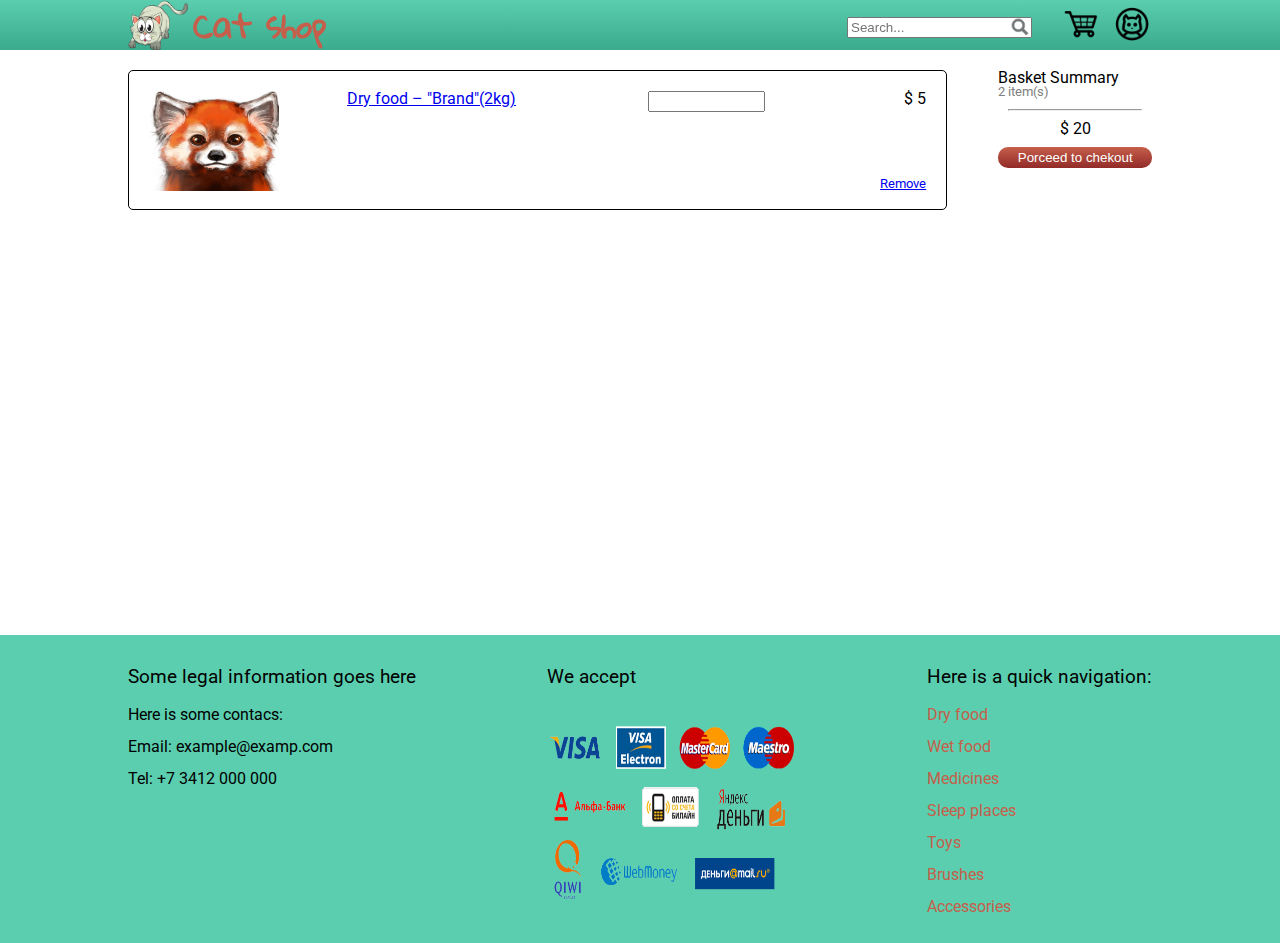
==== cart.html @ 4636ada2 "look, what is it" ====
<!DOCTYPE html>
<html>
<head>
  <meta charset="utf-8">
  <title>Cat shop - Cart</title>
  <meta name="viewport" content="width=device-width, initial-scale=1">
  <link rel="stylesheet" href="app.css" />
</head>

<body>
	<header class="main-header">
		<div class="base">
			<nav class="navigation-top">
				<a class="navigation-top__logo" href="index.html" title="Go the main page"><img  class="navigation-top__logo-img" src="img/logo.png" alt="red panda logo" /> Cat shop</a>
				
				<div class="navigation-top__panel">
					<label><input type="search" placeholder="Search..."/><img  class="navigation-top__search-img" src="img/icons/search.png"></label>
					<a href="cart.html"><img class="navigation-top__icon" src="img/basket.png" alt="basket" /></a>
					<a class="navigation-top__profile"><img class="navigation-top__icon" src="img/profile.png" alt="profile" /></a>
				</div>
			</nav>
		</div>
	</header>
	<div class="navigation-backside"></div>
	<div class="scroll-up none">
		<div class="scroll-up__img">
			<img class="scroll-up__img" src="img/icons/scroll-up.png" alt="scroll-up">
		</div>
	</div>
	
	<div class="base">
		<main class="main">
			<div class="cart">
				<div class="cart__img-container">
					<img src="img/logo.jpg" class="cart__img" alt="good" />
				</div>
				<div class="cart__name">
					<a href="#">Dry food – "Brand"(2kg)</a>
				</div>
				<div class="cart__quantity">
					<input class="cart__quantity-input" type="number" min="1" />
				</div>
				<div class="cart__info">
					<p class="cart__price">
						$ 5
					</p>
					<p class="cart__remove">
						<a class="cart__remove-button" href="#">Remove</a>
					</p>
				</div>
			</div>

			<div class="basket-summary">
				<p class="basket-summary__text">
					Basket Summary
				</p>
				<p class="basket-summary__quantity">
					<span class="total-quantity">2</span> item(s)
				</p>
				<hr class="basket-summary__splitter">
				<p class="basket-summary__price">
					$ <span class="total-price" id="total-price">20</span>
				</p>
				<p class="basket-summary__text">
					<button type="submit" class="basket-summary__button">Porceed to chekout</button>
				</p>
			</div>
		</main>
	</div>

	<div class="clear"></div>


	<div class="modal-background">
	</div>

	<div class="modal-window" id="reg-window">
		<div class="modal-window__close">
		</div>
		<form class="modal-window__form">
			<p class="modal-window__line">
				Registration
			</p>
			<p class="modal-window__line">
				<input class="modal-window__input-email" pattern="[a-z0-9._%+-]+@[a-z0-9.-]+\.[a-z]{2,4}" name="email" type="email" required placeholder="Email adress"/>
			</p>
			<p class="modal-window__line">
				<input class="modal-window__input-password" name="password" type="password" required placeholder="***"/>
			</p>
			
			<p class="modal-window__line">
				<button class="modal-window__button" type="submit">Register</button>
			</p>
			<p class="modal-window__line modal-window__line_text-right">
				<a href="#" class="modal-window__sign-link">Sign In</a>
			</p>
		</form>		
	</div>
	<div class="modal-window" id="sign-window">
		<div class="modal-window__close">
		</div>
		<form class="modal-window__form">
			<p class="modal-window__line">
				Please Sign In
			</p>
			<p class="modal-window__line">
				<input class="modal-window__input-email" pattern="[a-z0-9._%+-]+@[a-z0-9.-]+\.[a-z]{2,4}" name="email" type="email" required placeholder="Email adress"/>
			</p>
			<p class="modal-window__line">
				<input class="modal-window__input-password" name="password" type="password" required placeholder="***"/>
			</p>
			<p class="modal-window__line">
				<label><input type="checkbox" name="remember" value="remember"> Remember me </label>
			</p>
			<p class="modal-window__line">
				<button class="modal-window__button" type="submit">Sign In</button>
			</p>
			<p class="modal-window__line modal-window__line_text-right">
				<a href="#" class="modal-window__reg-link">Register</a>
			</p>
		</form>
	</div>
	<div class="footer-wrapper">
		<div class="base">
			<footer class="footer-main">
				<div class="footer-main__section"> 
					<h4 class="footer-main__section-header">Some legal information goes here</h4>
						<address class="footer-main__line">Here is some contacs:</address>
						<address class="footer-main__line">Email: example@examp.com</address>
						<address class="footer-main__line">Tel: +7 3412 000 000</address>
				</div>
				<div class="footer-main__section"> 
					<h4 class="footer-main__section-header">We accept</h4>
					<div class="footer-main__payment">
					</div>
				</div>
				<div class="footer-main__section">
					<h4 class="footer-main__section-header" >Here is a quick navigation:</h4>
					<p class="footer-main__line"><a class="footer-main__link" href="dry food.html">Dry food</a></p>
					<p class="footer-main__line"><a class="footer-main__link" href="dry food.html">Wet food</a></p>
					<p class="footer-main__line"><a class="footer-main__link" href="dry food.html">Medicines</a></p>
					<p class="footer-main__line"><a class="footer-main__link" href="dry food.html">Sleep places</a></p>
					<p class="footer-main__line"><a class="footer-main__link" href="dry food.html">Toys</a></p>
					<p class="footer-main__line"><a class="footer-main__link" href="dry food.html">Brushes</a></p>
					<p class="footer-main__line"><a class="footer-main__link" href="dry food.html">Accessories</a></p>
				</div>

			</footer>
		</div>
	</div>

	<script src="https://ajax.googleapis.com/ajax/libs/jquery/1.12.4/jquery.min.js"></script> 
	<script src="app.js"></script>
</body>
</html>
---- app.css ----
@import url("https://fonts.googleapis.com/css?family=Gloria+Hallelujah|Roboto|Roboto+Condensed");
html,
body,
div,
span,
applet,
object,
iframe,
h1,
h2,
h3,
h4,
h5,
h6,
p,
blockquote,
pre,
a,
abbr,
acronym,
address,
big,
cite,
code,
del,
dfn,
em,
img,
ins,
kbd,
q,
s,
samp,
small,
strike,
strong,
sub,
sup,
tt,
var,
b,
u,
i,
center,
dl,
dt,
dd,
ol,
ul,
li,
fieldset,
form,
label,
legend,
table,
caption,
tbody,
tfoot,
thead,
tr,
th,
td,
article,
aside,
canvas,
details,
embed,
figure,
figcaption,
footer,
header,
hgroup,
menu,
nav,
output,
ruby,
section,
summary,
time,
mark,
audio,
video {
  margin: 0;
  padding: 0;
  border: 0;
  font-size: 100%;
  font: inherit;
  vertical-align: baseline;
}

/* HTML5 display-role reset for older browsers */

article,
aside,
details,
figcaption,
figure,
footer,
header,
hgroup,
menu,
nav,
section {
  display: block;
}

body {
  line-height: 1;
}

ol,
ul {
  list-style: none;
}

blockquote,
q {
  quotes: none;
}

blockquote:before,
blockquote:after,
q:before,
q:after {
  content: '';
  content: none;
}

table {
  border-collapse: collapse;
  border-spacing: 0;
}

.categories {
  width: 100%;
  /*1000*/
  display: -webkit-box;
  display: -webkit-flex;
  display: -ms-flexbox;
  display: flex;
  -webkit-box-pack: center;
  -webkit-justify-content: center;
  -ms-flex-pack: center;
  justify-content: center;
  -webkit-flex-wrap: wrap;
  -ms-flex-wrap: wrap;
  flex-wrap: wrap;
  -webkit-align-content: center;
  -ms-flex-line-pack: center;
  align-content: center;
  padding-bottom: 30px;
  min-height: -webkit-calc(100vh - 50px);
  min-height: calc(100vh - 50px);
}

.categories__header {
  padding: 10px 0;
  font-size: 300%;
  -webkit-flex-basis: 100%;
  -ms-flex-preferred-size: 100%;
  flex-basis: 100%;
  text-align: center;
  line-height: 1.1;
}

.category {
  width: 250px;
  margin: 15px;
  vertical-align: top;
  -webkit-border-radius: 15px;
  border-radius: 15px;
  -webkit-transition: all .5s;
  transition: all .5s;
  background-image: -webkit-gradient(linear, left top, left bottom, color-stop(90%, #c55f4b), to(#922b28));
  background-image: -webkit-linear-gradient(top, #c55f4b 90%, #922b28 100%);
  background-image: linear-gradient(to bottom, #c55f4b 90%, #922b28 100%);
}

.category__link {
  display: block;
  text-decoration: none;
  color: white;
}

.category__img {
  width: 250px;
  height: 200px;
  -webkit-border-radius: 10px 10px 0 0;
  border-radius: 10px 10px 0 0;
  -webkit-transition: all .5s;
  transition: all .5s;
}

.category__desc {
  padding: 5px;
  text-align: center;
}

.category:hover {
  -webkit-box-shadow: 0 0 10px #333;
  box-shadow: 2px -2px 15px #3aab8d;
  background-image: -webkit-gradient(linear, left top, left bottom, color-stop(90%, #c55f4b), to(#c55f4b));
  background-image: -webkit-linear-gradient(top, #c55f4b 90%, #c55f4b 100%);
  background-image: linear-gradient(to bottom, #c55f4b 90%, #c55f4b 100%);
}

.main-banner {
  width: 100%;
  height: -webkit-calc(100vh - 50px);
  height: calc(100vh - 50px);
  background: url("img/banner.jpg");
  background-size: 100% 100%;
  position: relative;
}

.main-banner__text-container {
  position: absolute;
  left: 15%;
  top: 20vh;
  width: 500px;
}

.main-banner__heading {
  font-size: 300%;
  line-height: 1.2;
  color: #922b28;
  font-weight: 800;
  padding-bottom: 20px;
}

.main-banner__text {
  font-size: 140%;
  line-height: 1.5;
  font-weight: 800;
  color: #c55f4b;
}

.main-banner__scroll-down {
  opacity: 0.8;
  position: absolute;
  bottom: 0;
  left: -webkit-calc(50% - 60px);
  left: calc(50% - 60px);
  width: 120px;
  height: 60px;
  background: url("img/icons/down-bg.png");
  background-size: 100% 100%;
  padding-top: 15px;
  -webkit-border-radius: 10px;
  border-radius: 10px;
  -webkit-animation: jump 1.5s infinite;
  animation: jump 1.5s infinite;
  cursor: pointer;
  -webkit-transition: all .5s;
  transition: all .5s;
}

.main-banner__scroll-down:hover {
  opacity: 1;
}

.main-banner__scroll-down-text {
  text-align: center;
  vertical-align: middle;
  color: white;
}

@-webkit-keyframes jump {
  0% {
    bottom: 0px;
  }

  12% {
    bottom: 2px;
  }

  25% {
    bottom: 5px;
  }

  37% {
    bottom: 7px;
  }

  50% {
    bottom: 10px;
  }

  62% {
    bottom: 7px;
  }

  75% {
    bottom: 5px;
  }

  87% {
    bottom: 2px;
  }

  100% {
    bottom: 0px;
  }
}

@keyframes jump {
  0% {
    bottom: 0px;
  }

  12% {
    bottom: 2px;
  }

  25% {
    bottom: 5px;
  }

  37% {
    bottom: 7px;
  }

  50% {
    bottom: 10px;
  }

  62% {
    bottom: 7px;
  }

  75% {
    bottom: 5px;
  }

  87% {
    bottom: 2px;
  }

  100% {
    bottom: 0px;
  }
}

.partners {
  display: -webkit-box;
  display: -webkit-flex;
  display: -ms-flexbox;
  display: flex;
  -webkit-justify-content: space-around;
  -ms-flex-pack: distribute;
  justify-content: space-around;
  -webkit-flex-wrap: nowrap;
  -ms-flex-wrap: nowrap;
  flex-wrap: nowrap;
  padding: 20px 0;
  border-top: 1px solid #5bceaf;
}

.partners__logo {
  width: 150px;
  height: 150px;
}

.base {
  width: 80%;
  margin: auto;
  position: relative;
}

.content-header {
  padding: 20px 0;
  font-size: 300%;
  -webkit-flex-basis: 100%;
  -ms-flex-preferred-size: 100%;
  flex-basis: 100%;
  text-align: left;
  line-height: 1.1;
}

.navigation-top {
  width: 100%;
  display: -webkit-box;
  display: -webkit-flex;
  display: -ms-flexbox;
  display: flex;
  -webkit-flex-wrap: wrap;
  -ms-flex-wrap: wrap;
  flex-wrap: wrap;
  -webkit-box-pack: justify;
  -webkit-justify-content: space-between;
  -ms-flex-pack: justify;
  justify-content: space-between;
  -webkit-box-align: center;
  -webkit-align-items: center;
  -ms-flex-align: center;
  align-items: center;
}

.navigation-top__search-img {
  width: 20px;
  height: 20px;
  position: relative;
  left: -22px;
  top: 5px;
}

.navigation-top__logo-img {
  width: 60px;
  height: 50px;
  margin-right: 5px;
}

.navigation-top__icon {
  margin-left: 10px;
  width: 40px;
  height: 40px;
}

.navigation-top__logo {
  display: -webkit-box;
  display: -webkit-flex;
  display: -ms-flexbox;
  display: flex;
  -webkit-box-align: center;
  -webkit-align-items: center;
  -ms-flex-align: center;
  align-items: center;
  color: #c55f4b;
  text-decoration: none;
  font-family: 'Gloria Hallelujah', cursive;
  font-size: 200%;
  font-weight: 800;
}

.navigation-top__panel {
  display: -webkit-box;
  display: -webkit-flex;
  display: -ms-flexbox;
  display: flex;
  -webkit-box-align: center;
  -webkit-align-items: center;
  -ms-flex-align: center;
  align-items: center;
}

.navigation-top__panel {
  display: -webkit-box;
  display: -webkit-flex;
  display: -ms-flexbox;
  display: flex;
  -webkit-box-align: center;
  -webkit-align-items: center;
  -ms-flex-align: center;
  align-items: center;
}

.navigation-top__profile {
  cursor: pointer;
}

.scroll-up {
  padding: 12.5px;
  position: fixed;
  display: none;
  width: 60px;
  height: 100vh;
  z-index: 30;
  opacity: 0.4;
  cursor: pointer;
  text-align: center;
  -webkit-transition: all .3s;
  transition: all .3s;
}

.scroll-up_visible {
  display: table;
}

.scroll-up__img {
  display: table-cell;
  vertical-align: middle;
  width: 35px;
  height: 35px;
}

.scroll-up:hover {
  background: rgba(240, 240, 240, 0.4);
  opacity: 1;
}

.main-header {
  width: 100%;
  min-height: 50px;
  background: #5bceaf;
  background-image: -webkit-gradient(linear, left top, left bottom, color-stop(0, #5bceaf), to(#3aab8d));
  background-image: -webkit-linear-gradient(top, #5bceaf 0, #3aab8d 100%);
  background-image: linear-gradient(to bottom, #5bceaf 0, #3aab8d 100%);
  position: fixed;
  z-index: 50;
}

.navigation-backside {
  height: 50px;
}

.modal-background {
  width: 100%;
  height: 100vh;
  position: fixed;
  top: 0;
  left: 0;
  background: rgba(30, 30, 30, 0.5);
  z-index: 100;
  display: none;
}

.modal-background_visible {
  display: block;
}

.modal-window {
  position: fixed;
  top: -webkit-calc(50% - 100px);
  top: calc(50% - 100px);
  height: 200px;
  width: 400px;
  left: -webkit-calc(50% - 150px);
  left: calc(50% - 150px);
  z-index: 101;
  background: white;
  display: none;
}

.modal-window_visible {
  display: table;
}

.modal-window__line {
  width: 300px;
  margin: 0px auto;
  padding-bottom: 10px;
}

.modal-window__line_text-right {
  text-align: right;
}

.modal-window__line:last-child {
  padding: 0;
}

.modal-window__form {
  display: table-cell;
  vertical-align: middle;
}

.modal-window__input-email {
  width: 100%;
}

.modal-window__input-password {
  width: 100%;
}

.modal-window__button {
  width: 100%;
  background: #c55f4b;
  background-image: -webkit-gradient(linear, left top, left bottom, color-stop(0, #c55f4b), to(#922b28));
  background-image: -webkit-linear-gradient(top, #c55f4b 0, #922b28 100%);
  background-image: linear-gradient(to bottom, #c55f4b 0, #922b28 100%);
  -webkit-border-radius: 10px;
  border-radius: 10px;
  border: none;
  padding: 3px 0;
  cursor: pointer;
  color: white;
  -webkit-transition: all .5s;
  transition: all .5s;
}

.modal-window__button:hover {
  background: #c55f4b;
}

.modal-window__close {
  width: 20px;
  height: 20px;
  position: absolute;
  right: 0;
  top: 1;
  cursor: pointer;
  background: url("img/icons/close.jpg");
  z-index: 102;
  background-size: 100% 100%;
}

.modal-window__sign-link {
  font-size: 80%;
}

.modal-window__reg-link {
  font-size: 80%;
}

.footer-wrapper {
  background: #5bceaf;
  width: 100%;
  z-index: 50;
}

.footer-main {
  width: 100%;
  padding: 20px 0;
  display: -webkit-box;
  display: -webkit-flex;
  display: -ms-flexbox;
  display: flex;
  -webkit-box-pack: justify;
  -webkit-justify-content: space-between;
  -ms-flex-pack: justify;
  justify-content: space-between;
}

.footer-main__section-header {
  font-size: 120%;
  line-height: 2.3;
}

.footer-main__payment {
  display: inline-block;
  width: 250px;
  height: 200px;
  background: url("img/payment.png");
  background-size: 100% 100%;
}

.footer-main__line {
  line-height: 2;
}

.footer-main__link {
  color: #c55f4b;
  text-decoration: none;
  -webkit-transition: all .5s;
  transition: all .5s;
}

.footer-main__link:hover {
  color: #922b28;
}

.main {
  min-height: 65vh;
}

.goods-page {
  display: -webkit-box;
  display: -webkit-flex;
  display: -ms-flexbox;
  display: flex;
  -webkit-flex-wrap: wrap;
  -ms-flex-wrap: wrap;
  flex-wrap: wrap;
  -webkit-box-pack: justify;
  -webkit-justify-content: space-between;
  -ms-flex-pack: justify;
  justify-content: space-between;
  -webkit-box-align: start;
  -webkit-align-items: flex-start;
  -ms-flex-align: start;
  align-items: flex-start;
}

.goods-container {
  width: 80%;
  display: -webkit-box;
  display: -webkit-flex;
  display: -ms-flexbox;
  display: flex;
  -webkit-flex-wrap: wrap;
  -ms-flex-wrap: wrap;
  flex-wrap: wrap;
  -webkit-box-align: center;
  -webkit-align-items: center;
  -ms-flex-align: center;
  align-items: center;
}

.good {
  width: 200px;
  height: 220px;
  margin-right: 20px;
  vertical-align: top;
  display: -webkit-box;
  display: -webkit-flex;
  display: -ms-flexbox;
  display: flex;
}

.good_list {
  width: 100%;
  height: 220px;
  margin-right: 0;
  -webkit-box-pack: center;
  -webkit-justify-content: center;
  -ms-flex-pack: center;
  justify-content: center;
}

.good__wrap {
  width: 100%;
}

.good__wrap_list {
  width: 650px;
  text-align: left;
  display: -webkit-box;
  display: -webkit-flex;
  display: -ms-flexbox;
  display: flex;
  -webkit-box-pack: justify;
  -webkit-justify-content: space-between;
  -ms-flex-pack: justify;
  justify-content: space-between;
}

.good__img {
  width: 200px;
  height: 160px;
  -webkit-transition: all 0.5s;
  transition: all 0.5s;
}

.good__img_list {
  width: 250px;
  height: 200px;
}

.good__desc {
  text-align: center;
  line-height: 1.1;
  vertical-align: top;
  -webkit-transition: all 0.5s;
  transition: all 0.5s;
}

.good__desc_list {
  width: 350px;
  height: 200px;
  display: -webkit-box;
  display: -webkit-flex;
  display: -ms-flexbox;
  display: flex;
  -webkit-flex-wrap: wrap;
  -ms-flex-wrap: wrap;
  flex-wrap: wrap;
  -webkit-align-content: space-between;
  -ms-flex-line-pack: justify;
  align-content: space-between;
}

.good__desc-wide {
  text-align: left;
  -webkit-flex-basis: 100%;
  -ms-flex-preferred-size: 100%;
  flex-basis: 100%;
  overflow: hidden;
  -webkit-transition: all .5s;
  transition: all .5s;
  display: none;
}

.good__desc-wide_visible {
  display: block;
}

.good__price {
  text-align: left;
  vertical-align: top;
  text-align: center;
}

.good__price_list {
  display: inline-block;
  width: 28%;
  text-align: left;
}

.good__name {
  text-align: left;
  vertical-align: top;
  text-align: center;
}

.good__name_list {
  display: inline-block;
  width: 70%;
  text-align: left;
}

.good__link {
  text-decoration: none;
}

.good__link:hover {
  text-decoration: underline;
}

.good__add-cart {
  display: inline-block;
  padding: 7px 15px;
  -webkit-border-radius: 10px;
  border-radius: 10px;
  -webkit-transition: all .5s;
  transition: all .5s;
  color: white;
  background-image: -webkit-gradient(linear, left top, left bottom, color-stop(0, #c55f4b), to(#922b28));
  background-image: -webkit-linear-gradient(top, #c55f4b 0, #922b28 100%);
  background-image: linear-gradient(to bottom, #c55f4b 0, #922b28 100%);
  border: 0px solid white;
  cursor: pointer;
}

.good__add-cart:hover {
  background-image: -webkit-gradient(linear, left top, left bottom, color-stop(0, #c55f4b), to(#c55f4b));
  background-image: -webkit-linear-gradient(top, #c55f4b 0, #c55f4b 100%);
  background-image: linear-gradient(to bottom, #c55f4b 0, #c55f4b 100%);
}

.grid-view,
.list-view {
  position: absolute;
  right: 0;
  top: 20px;
  display: none;
}

.grid-view_visible {
  display: inline-block;
}

.list-view_visible {
  display: inline-block;
}

.navigation-categories {
  padding-top: 20px;
  line-height: 1.4;
  width: 15%;
}

.navigation-categories__point {
  margin-bottom: 10px;
}

.navigation-categories__link {
  font-size: 110%;
  text-decoration: none;
  color: #c55f4b;
  display: -webkit-box;
  display: -webkit-flex;
  display: -ms-flexbox;
  display: flex;
  -webkit-box-align: center;
  -webkit-align-items: center;
  -ms-flex-align: center;
  align-items: center;
}

.navigation-categories__img {
  width: 40px;
  height: 40px;
  margin-right: 5px;
}

.cart {
  width: 80%;
  height: 140px;
  display: -webkit-inline-box;
  display: -webkit-inline-flex;
  display: -ms-inline-flexbox;
  display: inline-flex;
  -webkit-flex-wrap: wrap;
  -ms-flex-wrap: wrap;
  flex-wrap: wrap;
  -webkit-box-pack: justify;
  -webkit-justify-content: space-between;
  -ms-flex-pack: justify;
  justify-content: space-between;
  margin: 20px 0;
  padding: 20px;
  border: 1px solid black;
  -webkit-border-radius: 5px;
  border-radius: 5px;
}

.cart__img-container {
  width: 130px;
  height: 100px;
}

.cart__img {
  width: 100%;
  height: 100%;
}

.cart__name {
  width: 30%;
  height: 100%;
}

.cart__quantity {
  width: 15%;
  height: 100%;
}

.cart__quantity-input {
  width: 100%;
}

.cart__info {
  width: 12%;
  display: -webkit-box;
  display: -webkit-flex;
  display: -ms-flexbox;
  display: flex;
  -webkit-flex-wrap: wrap;
  -ms-flex-wrap: wrap;
  flex-wrap: wrap;
  -webkit-align-content: space-between;
  -ms-flex-line-pack: justify;
  align-content: space-between;
  text-align: right;
}

.cart__price {
  -webkit-flex-basis: 100%;
  -ms-flex-preferred-size: 100%;
  flex-basis: 100%;
}

.cart__remove {
  -webkit-flex-basis: 100%;
  -ms-flex-preferred-size: 100%;
  flex-basis: 100%;
  font-size: 80%;
}

.basket-summary {
  float: right;
  width: 15%;
  padding-top: 20px;
}

.basket-summary__quantity {
  color: grey;
  font-size: 80%;
}

.basket-summary__splitter {
  margin: 10px;
}

.basket-summary__price {
  text-align: center;
  padding-bottom: 10px;
}

.basket-summary__button {
  width: 100%;
  background-image: -webkit-gradient(linear, left top, left bottom, color-stop(0, #c55f4b), to(#922b28));
  background-image: -webkit-linear-gradient(top, #c55f4b 0, #922b28 100%);
  background-image: linear-gradient(to bottom, #c55f4b 0, #922b28 100%);
  border: none;
  -webkit-border-radius: 10px;
  border-radius: 10px;
  color: white;
  padding: 3px 0;
  cursor: pointer;
  color: white;
  -webkit-transition: all .5s;
  transition: all .5s;
}

.basket-summary__button:hover {
  background-image: -webkit-gradient(linear, left top, left bottom, color-stop(0, #c55f4b), to(#c55f4b));
  background-image: -webkit-linear-gradient(top, #c55f4b 0, #c55f4b 100%);
  background-image: linear-gradient(to bottom, #c55f4b 0, #c55f4b 100%);
}

.double-form {
  width: 100%;
  display: -webkit-box;
  display: -webkit-flex;
  display: -ms-flexbox;
  display: flex;
  -webkit-flex-wrap: wrap;
  -ms-flex-wrap: wrap;
  flex-wrap: wrap;
  -webkit-justify-content: space-around;
  -ms-flex-pack: distribute;
  justify-content: space-around;
  margin: 50px 0;
  min-height: 60vh;
  -webkit-align-content: flex-start;
  -ms-flex-line-pack: start;
  align-content: flex-start;
}

.double-form__block {
  width: 30%;
  min-width: 250px;
}

.double-form__header {
  font-size: 200%;
  text-align: center;
  padding-bottom: 30px;
}

.double-form__line {
  padding-bottom: 20px;
}

.double-form__input {
  float: right;
}

.double-form__button-wrapper {
  width: 100%;
  text-align: center;
}

.double-form__button {
  background: #c55f4b;
  background-image: -webkit-gradient(linear, left top, left bottom, color-stop(0, #c55f4b), to(#922b28));
  background-image: -webkit-linear-gradient(top, #c55f4b 0, #922b28 100%);
  background-image: linear-gradient(to bottom, #c55f4b 0, #922b28 100%);
  -webkit-border-radius: 10px;
  border-radius: 10px;
  padding: 7px 15px;
  border: none;
  cursor: pointer;
  color: white;
  -webkit-transition: all .5s;
  transition: all .5s;
}

.double-form__button:hover {
  background-image: -webkit-gradient(linear, left top, left bottom, color-stop(0, #c55f4b), to(#c55f4b));
  background-image: -webkit-linear-gradient(top, #c55f4b 0, #c55f4b 100%);
  background-image: linear-gradient(to bottom, #c55f4b 0, #c55f4b 100%);
}

.payment {
  width: 780px;
  height: 530px;
  padding-top: 30px;
  margin: 0px auto 0 auto;
  position: relative;
}

.payment__cvv-wrapper {
  width: 400px;
  height: 300px;
  position: absolute;
  left: 170px;
  background: url("img/card-back.jpg");
  background-size: 100% 100%;
  -webkit-border-radius: 30px;
  border-radius: 30px;
}

.payment__cvv {
  position: absolute;
  left: 300px;
  top: 115px;
  width: 60px;
  height: 30px;
}

.payment__card-wrapper {
  width: 400px;
  height: 300px;
  background: url("img/card-front.png");
  background-size: 100% 100%;
  position: absolute;
  left: 50px;
  top: 120px;
  -webkit-border-radius: 30px;
  border-radius: 30px;
}

.payment__number {
  position: absolute;
  left: 37px;
  top: 164px;
  height: 28px;
  width: 320px;
}

.payment__month {
  position: absolute;
  left: 168px;
  top: 213px;
  height: 30px;
  width: 26px;
}

.payment__year {
  position: absolute;
  left: 208px;
  top: 213px;
  height: 30px;
  width: 50px;
}

.payment__holder {
  position: absolute;
  left: 35px;
  top: 245px;
  height: 32px;
  width: 250px;
}

.payment__button {
  position: absolute;
  top: 450px;
  left: 300px;
  font-size: 110%;
  background: #c55f4b;
  background-image: -webkit-gradient(linear, left top, left bottom, color-stop(0, #c55f4b), to(#922b28));
  background-image: -webkit-linear-gradient(top, #c55f4b 0, #922b28 100%);
  background-image: linear-gradient(to bottom, #c55f4b 0, #922b28 100%);
  -webkit-border-radius: 10px;
  border-radius: 10px;
  padding: 7px 50px;
  border: none;
  cursor: pointer;
  color: white;
  -webkit-transition: all .5s;
  transition: all .5s;
}

.payment__button:hover {
  background-image: -webkit-gradient(linear, left top, left bottom, color-stop(0, #c55f4b), to(#c55f4b));
  background-image: -webkit-linear-gradient(top, #c55f4b 0, #c55f4b 100%);
  background-image: linear-gradient(to bottom, #c55f4b 0, #c55f4b 100%);
}

/**tablet styles**/

@media screen and (max-width: 1200px) {
  .main-header {
    position: static;
  }

  .navigation-backside {
    display: none;
  }
}

@media screen and (max-width: 1200px) {
  .base {
    width: 90%;
  }
}

@media screen and (max-width: 1200px) {
  .footer-main {
    -webkit-flex-wrap: wrap;
    -ms-flex-wrap: wrap;
    flex-wrap: wrap;
    text-align: center;
    -webkit-box-pack: center;
    -webkit-justify-content: center;
    -ms-flex-pack: center;
    justify-content: center;
  }

  .footer-main__section:nth-child(2) {
    display: none;
  }

  .footer-main__section:nth-child(3) {
    display: none;
  }
}

@media screen and (max-width: 1200px) {
  .scroll-up {
    display: none;
  }
}

@media screen and (max-width: 1199px) {
  .partners {
    display: none;
  }
}

@media screen and (max-width: 1199px) {
  .main-banner {
    display: none;
  }
}

@media screen and (max-width: 1199px) {
  .category {
    width: 200px;
  }

  .category__img {
    width: 200px;
    height: 160px;
  }
}

@media screen and (max-width: 860px) {
  .category {
    width: 250px;
  }

  .category__img {
    width: 250px;
    height: 200px;
  }
}

@media screen and (max-width: 1024px) and (orientation: portrait) {
  .goods-container {
    width: 100%;
    -webkit-box-pack: center;
    -webkit-justify-content: center;
    -ms-flex-pack: center;
    justify-content: center;
  }
}

@media screen and (max-width: 1024px) {
  .good_list {
    width: 100%;
    height: 220px;
    -webkit-box-pack: center;
    -webkit-justify-content: center;
    -ms-flex-pack: center;
    justify-content: center;
    font-size: 110%;
  }

  .good__wrap_list {
    width: 560px;
    text-align: left;
    display: -webkit-box;
    display: -webkit-flex;
    display: -ms-flexbox;
    display: flex;
    -webkit-box-pack: justify;
    -webkit-justify-content: space-between;
    -ms-flex-pack: justify;
    justify-content: space-between;
  }

  .good__img_list {
    width: 250px;
    height: 200px;
  }

  .good__desc_list {
    width: 290px;
    height: 200px;
    display: -webkit-box;
    display: -webkit-flex;
    display: -ms-flexbox;
    display: flex;
    -webkit-flex-wrap: wrap;
    -ms-flex-wrap: wrap;
    flex-wrap: wrap;
    -webkit-align-content: space-between;
    -ms-flex-line-pack: justify;
    align-content: space-between;
  }
}

@media screen and (max-width: 1024px) and (orientation: portrait) {
  .navigation-categories {
    padding-top: 10px;
    width: 100%;
    display: -webkit-box;
    display: -webkit-flex;
    display: -ms-flexbox;
    display: flex;
    -webkit-flex-wrap: wrap;
    -ms-flex-wrap: wrap;
    flex-wrap: wrap;
  }

  .navigation-categories__point {
    width: 25%;
  }

  .navigation-categories__link {
    font-size: 100%;
  }

  .navigation-categories__img {
    width: 30px;
    height: 30px;
    margin-right: 5px;
  }
}

@media screen and (max-width: 1024px) and (orientation: portrait) {
  .grid-view,
  .list-view {
    top: 125px;
  }
}

/**mobile styles**/

@media screen and (max-width: 760px) {
  .navigation-top {
    -webkit-justify-content: space-around;
    -ms-flex-pack: distribute;
    justify-content: space-around;
  }
}

@media screen and (max-width: 760px) {
  .modal-window {
    top: -webkit-calc(50% - 160px);
    top: calc(50% - 160px);
    width: 100%;
    left: 0;
    z-index: 101;
  }

  .modal-window__line {
    width: 90%;
    margin: 0px auto;
    padding-bottom: 10px;
  }
}

@media screen and (max-width: 760px) {
  .footer-main__section {
    width: 100%;
  }
}

@media screen and (max-width: 767px) {
  .category {
    width: 100%;
  }

  .category__img {
    width: 100%;
    height: 200px;
  }
}

@media screen and (max-width: 760px) {
  .good {
    display: -webkit-box;
    display: -webkit-flex;
    display: -ms-flexbox;
    display: flex;
    width: 100%;
    height: 160px;
    -webkit-box-pack: center;
    -webkit-justify-content: center;
    -ms-flex-pack: center;
    justify-content: center;
    font-size: 110%;
    margin: 0;
  }

  .good__wrap {
    width: 400px;
    text-align: left;
    display: -webkit-box;
    display: -webkit-flex;
    display: -ms-flexbox;
    display: flex;
    -webkit-box-pack: justify;
    -webkit-justify-content: space-between;
    -ms-flex-pack: justify;
    justify-content: space-between;
  }

  .good__img {
    width: 160px;
    height: 130px;
  }

  .good__desc {
    width: 230px;
    height: 130px;
    display: -webkit-box;
    display: -webkit-flex;
    display: -ms-flexbox;
    display: flex;
    -webkit-flex-wrap: wrap;
    -ms-flex-wrap: wrap;
    flex-wrap: wrap;
    -webkit-align-content: space-between;
    -ms-flex-line-pack: justify;
    align-content: space-between;
    -webkit-box-pack: center;
    -webkit-justify-content: center;
    -ms-flex-pack: center;
    justify-content: center;
  }

  .good__desc-wide {
    text-align: center;
    display: block;
    max-height: 58px;
    overflow: hidden;
  }

  .good__price {
    width: 100%;
    text-align: center;
  }

  .good__name {
    width: 100%;
    text-align: center;
  }

  .good__add-cart {
    padding: 3px 10px;
  }
}

@media screen and (max-width: 420px) {
  .good {
    width: 100%;
    height: 120px;
  }

  .good__wrap {
    width: 310px;
  }

  .good__img {
    width: 120px;
    height: 100px;
  }

  .good__desc {
    width: 220px;
    height: 100px;
  }

  .good__desc-wide:nth-child(3) {
    display: none;
  }
}

@media screen and (max-width: 760px) {
  .grid-view,
  .list-view {
    display: none;
  }
}

@media screen and (max-width: 760px) {
  .navigation-categories {
    padding-top: 10px;
    width: 100%;
    display: -webkit-box;
    display: -webkit-flex;
    display: -ms-flexbox;
    display: flex;
    -webkit-flex-wrap: wrap;
    -ms-flex-wrap: wrap;
    flex-wrap: wrap;
  }

  .navigation-categories__point {
    width: 100%;
    text-align: center;
  }

  .navigation-categories__link {
    display: inline-block;
  }

  .navigation-categories__img {
    width: 30px;
    height: 30px;
    margin-right: 5px;
  }
}

@media screen and (max-width: 760px) {
  .goods-container {
    width: 100%;
    -webkit-box-pack: center;
    -webkit-justify-content: center;
    -ms-flex-pack: center;
    justify-content: center;
  }
}

body {
  font-family: 'Roboto', sans-serif;
  min-width: 300px;
}

* {
  -webkit-box-sizing: border-box;
  box-sizing: border-box;
}
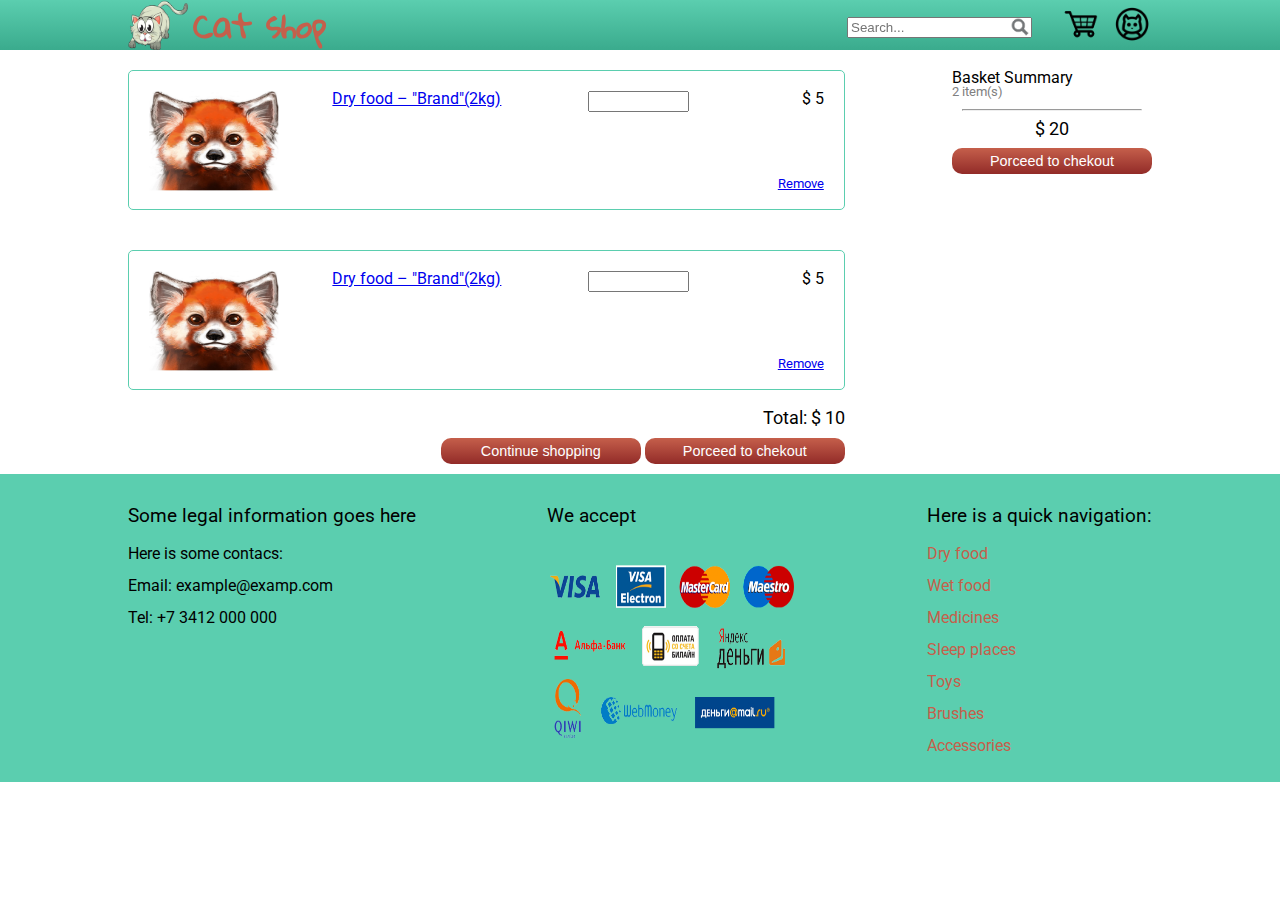
==== commit 3672096a: "release evrything responsive + BEM" ====
--- a/cart.html
+++ b/cart.html
@@ -6,11 +6,10 @@
   <meta name="viewport" content="width=device-width, initial-scale=1">
   <link rel="stylesheet" href="app.css" />
 </head>
-
 <body>
-	<header class="main-header">
-		<div class="base">
-			<nav class="navigation-top">
+	<header class="navigation-top">
+		<div class="navigation-top__grid">
+			<nav class="navigation-top__container">
 				<a class="navigation-top__logo" href="index.html" title="Go the main page"><img  class="navigation-top__logo-img" src="img/logo.png" alt="red panda logo" /> Cat shop</a>
 				
 				<div class="navigation-top__panel">
@@ -22,15 +21,29 @@
 		</div>
 	</header>
 	<div class="navigation-backside"></div>
-	<div class="scroll-up none">
+	<div class="scroll-up">
 		<div class="scroll-up__img">
 			<img class="scroll-up__img" src="img/icons/scroll-up.png" alt="scroll-up">
 		</div>
 	</div>
-	
-	<div class="base">
-		<main class="main">
-			<div class="cart">
+	<div class="cart">
+		<div class="basket-summary">
+				<div class="basket-summary__text">
+					Basket Summary
+				</div>
+				<div class="basket-summary__quantity">
+					<span class="total-quantity">2</span> item(s)
+				</div>
+				<hr class="basket-summary__splitter">
+				<div class="basket-summary__price">
+					$ <span class="total-price" id="total-price">20</span>
+				</div>
+				<div class="basket-summary__button-container">
+					<button type="submit" class="basket-summary__button">Porceed to chekout</button>
+				</div>
+		</div>
+		<div class="cart__container">
+			<div class="cart__item">
 				<div class="cart__img-container">
 					<img src="img/logo.jpg" class="cart__img" alt="good" />
 				</div>
@@ -41,88 +54,94 @@
 					<input class="cart__quantity-input" type="number" min="1" />
 				</div>
 				<div class="cart__info">
-					<p class="cart__price">
+					<div class="cart__price">
 						$ 5
-					</p>
-					<p class="cart__remove">
+					</div>
+					<div class="cart__remove">
 						<a class="cart__remove-button" href="#">Remove</a>
-					</p>
+					</div>
 				</div>
-			</div>
-
-			<div class="basket-summary">
-				<p class="basket-summary__text">
-					Basket Summary
-				</p>
-				<p class="basket-summary__quantity">
-					<span class="total-quantity">2</span> item(s)
-				</p>
-				<hr class="basket-summary__splitter">
-				<p class="basket-summary__price">
-					$ <span class="total-price" id="total-price">20</span>
-				</p>
-				<p class="basket-summary__text">
-					<button type="submit" class="basket-summary__button">Porceed to chekout</button>
-				</p>
-			</div>
-		</main>
+			</div>	
+			<div class="cart__item">
+				<div class="cart__img-container">
+					<img src="img/logo.jpg" class="cart__img" alt="good" />
+				</div>
+				<div class="cart__name">
+					<a href="#">Dry food – "Brand"(2kg)</a>
+				</div>
+				<div class="cart__quantity">
+					<input class="cart__quantity-input" type="number" min="1" />
+				</div>
+				<div class="cart__info">
+					<div class="cart__price">
+						$ 5
+					</div>
+					<div class="cart__remove">
+						<a class="cart__remove-button" href="#">Remove</a>
+					</div>
+				</div>
+			</div>		
+			<div class="cart__summary">
+				<div class="cart__summary-line cart__summary-price">
+					Total: $ <span>10</span>
+				</div>
+				<div class="cart__summary-line">
+					<button class="cart__summary-button" href="index.html" onclick="location.href='index.html';">Continue shopping</button>
+					<button type="submit" class="cart__summary-button">Porceed to chekout</button>
+				</div>
+			</div>	
+		</div>
 	</div>
-
-	<div class="clear"></div>
-
-
 	<div class="modal-background">
 	</div>
-
 	<div class="modal-window" id="reg-window">
 		<div class="modal-window__close">
 		</div>
 		<form class="modal-window__form">
-			<p class="modal-window__line">
+			<div class="modal-window__line">
 				Registration
-			</p>
-			<p class="modal-window__line">
+			</div>
+			<div class="modal-window__line">
 				<input class="modal-window__input-email" pattern="[a-z0-9._%+-]+@[a-z0-9.-]+\.[a-z]{2,4}" name="email" type="email" required placeholder="Email adress"/>
-			</p>
-			<p class="modal-window__line">
+			</div>
+			<div class="modal-window__line">
 				<input class="modal-window__input-password" name="password" type="password" required placeholder="***"/>
-			</p>
-			
-			<p class="modal-window__line">
+			</div>
+			<div class="modal-window__line">
 				<button class="modal-window__button" type="submit">Register</button>
-			</p>
-			<p class="modal-window__line modal-window__line_text-right">
+			</div>
+			<div class="modal-window__line modal-window__line_text-right">
 				<a href="#" class="modal-window__sign-link">Sign In</a>
-			</p>
+			</div>
 		</form>		
 	</div>
 	<div class="modal-window" id="sign-window">
 		<div class="modal-window__close">
 		</div>
 		<form class="modal-window__form">
-			<p class="modal-window__line">
+			<div class="modal-window__line">
 				Please Sign In
-			</p>
-			<p class="modal-window__line">
+			</div>
+			<div class="modal-window__line">
 				<input class="modal-window__input-email" pattern="[a-z0-9._%+-]+@[a-z0-9.-]+\.[a-z]{2,4}" name="email" type="email" required placeholder="Email adress"/>
-			</p>
-			<p class="modal-window__line">
+			</div>
+			<div class="modal-window__line">
 				<input class="modal-window__input-password" name="password" type="password" required placeholder="***"/>
-			</p>
-			<p class="modal-window__line">
+			</div>
+			<div class="modal-window__line">
 				<label><input type="checkbox" name="remember" value="remember"> Remember me </label>
-			</p>
-			<p class="modal-window__line">
+			</div>
+			<div class="modal-window__line">
 				<button class="modal-window__button" type="submit">Sign In</button>
-			</p>
-			<p class="modal-window__line modal-window__line_text-right">
+			</div>
+			<div class="modal-window__line modal-window__line_text-right">
 				<a href="#" class="modal-window__reg-link">Register</a>
-			</p>
+			</div>
 		</form>
 	</div>
-	<div class="footer-wrapper">
-		<div class="base">
-			<footer class="footer-main">
+	<footer class="footer-main">
+		<div class="footer-main__grid">
+			<div class="footer-main__container">
 				<div class="footer-main__section"> 
 					<h4 class="footer-main__section-header">Some legal information goes here</h4>
 						<address class="footer-main__line">Here is some contacs:</address>
@@ -136,19 +155,17 @@
 				</div>
 				<div class="footer-main__section">
 					<h4 class="footer-main__section-header" >Here is a quick navigation:</h4>
-					<p class="footer-main__line"><a class="footer-main__link" href="dry food.html">Dry food</a></p>
-					<p class="footer-main__line"><a class="footer-main__link" href="dry food.html">Wet food</a></p>
-					<p class="footer-main__line"><a class="footer-main__link" href="dry food.html">Medicines</a></p>
-					<p class="footer-main__line"><a class="footer-main__link" href="dry food.html">Sleep places</a></p>
-					<p class="footer-main__line"><a class="footer-main__link" href="dry food.html">Toys</a></p>
-					<p class="footer-main__line"><a class="footer-main__link" href="dry food.html">Brushes</a></p>
-					<p class="footer-main__line"><a class="footer-main__link" href="dry food.html">Accessories</a></p>
+					<div class="footer-main__line"><a class="footer-main__link" href="dry food.html">Dry food</a></div>
+					<div class="footer-main__line"><a class="footer-main__link" href="dry food.html">Wet food</a></div>
+					<div class="footer-main__line"><a class="footer-main__link" href="dry food.html">Medicines</a></div>
+					<div class="footer-main__line"><a class="footer-main__link" href="dry food.html">Sleep places</a></div>
+					<div class="footer-main__line"><a class="footer-main__link" href="dry food.html">Toys</a></div>
+					<div class="footer-main__line"><a class="footer-main__link" href="dry food.html">Brushes</a></div>
+					<div class="footer-main__line"><a class="footer-main__link" href="dry food.html">Accessories</a></div>
 				</div>
-
-			</footer>
+			</div>
 		</div>
-	</div>
-
+	</footer>
 	<script src="https://ajax.googleapis.com/ajax/libs/jquery/1.12.4/jquery.min.js"></script> 
 	<script src="app.js"></script>
 </body>
--- a/app.css
+++ b/app.css
@@ -131,7 +131,13 @@
   border-spacing: 0;
 }
 
-.categories {
+.categories__grid {
+  width: 80%;
+  margin: auto;
+  position: relative;
+}
+
+.categories__container {
   width: 100%;
   /*1000*/
   display: -webkit-box;
@@ -145,12 +151,10 @@
   -webkit-flex-wrap: wrap;
   -ms-flex-wrap: wrap;
   flex-wrap: wrap;
-  -webkit-align-content: center;
-  -ms-flex-line-pack: center;
-  align-content: center;
+  -webkit-align-content: space-around;
+  -ms-flex-line-pack: distribute;
+  align-content: space-around;
   padding-bottom: 30px;
-  min-height: -webkit-calc(100vh - 50px);
-  min-height: calc(100vh - 50px);
 }
 
 .categories__header {
@@ -163,7 +167,7 @@
   line-height: 1.1;
 }
 
-.category {
+.categories__item {
   width: 250px;
   margin: 15px;
   vertical-align: top;
@@ -176,32 +180,40 @@
   background-image: linear-gradient(to bottom, #c55f4b 90%, #922b28 100%);
 }
 
-.category__link {
+.categories__item:hover {
+  -webkit-box-shadow: 0 0 10px #333;
+  box-shadow: 2px -2px 15px #5bceaf;
+  background-image: -webkit-gradient(linear, left top, left bottom, color-stop(90%, #c55f4b), to(#c55f4b));
+  background-image: -webkit-linear-gradient(top, #c55f4b 90%, #c55f4b 100%);
+  background-image: linear-gradient(to bottom, #c55f4b 90%, #c55f4b 100%);
+}
+
+.categories__link {
   display: block;
   text-decoration: none;
   color: white;
 }
 
-.category__img {
-  width: 250px;
+.categories__img {
+  display: inline-block;
+  width: 100%;
   height: 200px;
-  -webkit-border-radius: 10px 10px 0 0;
-  border-radius: 10px 10px 0 0;
+  -webkit-border-radius: 13px 13px 0 0;
+  border-radius: 13px 13px 0 0;
   -webkit-transition: all .5s;
   transition: all .5s;
 }
 
-.category__desc {
+.categories__desc {
   padding: 5px;
   text-align: center;
 }
 
-.category:hover {
-  -webkit-box-shadow: 0 0 10px #333;
-  box-shadow: 2px -2px 15px #3aab8d;
-  background-image: -webkit-gradient(linear, left top, left bottom, color-stop(90%, #c55f4b), to(#c55f4b));
-  background-image: -webkit-linear-gradient(top, #c55f4b 90%, #c55f4b 100%);
-  background-image: linear-gradient(to bottom, #c55f4b 90%, #c55f4b 100%);
+@media screen and (min-width: 1201px) {
+  .categories__container {
+    min-height: -webkit-calc(100vh - 50px);
+    min-height: calc(100vh - 50px);
+  }
 }
 
 .main-banner {
@@ -342,6 +354,12 @@
 }
 
 .partners {
+  width: 80%;
+  margin: auto;
+  position: relative;
+}
+
+.partners__container {
   display: -webkit-box;
   display: -webkit-flex;
   display: -ms-flexbox;
@@ -361,23 +379,24 @@
   height: 150px;
 }
 
-.base {
+.navigation-top {
+  width: 100%;
+  min-height: 50px;
+  background: #5bceaf;
+  background-image: -webkit-gradient(linear, left top, left bottom, color-stop(0, #5bceaf), to(#3aab8d));
+  background-image: -webkit-linear-gradient(top, #5bceaf 0, #3aab8d 100%);
+  background-image: linear-gradient(to bottom, #5bceaf 0, #3aab8d 100%);
+  position: fixed;
+  z-index: 50;
+}
+
+.navigation-top__grid {
   width: 80%;
   margin: auto;
   position: relative;
 }
 
-.content-header {
-  padding: 20px 0;
-  font-size: 300%;
-  -webkit-flex-basis: 100%;
-  -ms-flex-preferred-size: 100%;
-  flex-basis: 100%;
-  text-align: left;
-  line-height: 1.1;
-}
-
-.navigation-top {
+.navigation-top__container {
   width: 100%;
   display: -webkit-box;
   display: -webkit-flex;
@@ -458,6 +477,10 @@
   cursor: pointer;
 }
 
+.navigation-backside {
+  height: 50px;
+}
+
 .scroll-up {
   padding: 12.5px;
   position: fixed;
@@ -486,21 +509,6 @@
 .scroll-up:hover {
   background: rgba(240, 240, 240, 0.4);
   opacity: 1;
-}
-
-.main-header {
-  width: 100%;
-  min-height: 50px;
-  background: #5bceaf;
-  background-image: -webkit-gradient(linear, left top, left bottom, color-stop(0, #5bceaf), to(#3aab8d));
-  background-image: -webkit-linear-gradient(top, #5bceaf 0, #3aab8d 100%);
-  background-image: linear-gradient(to bottom, #5bceaf 0, #3aab8d 100%);
-  position: fixed;
-  z-index: 50;
-}
-
-.navigation-backside {
-  height: 50px;
 }
 
 .modal-background {
@@ -602,13 +610,18 @@
   font-size: 80%;
 }
 
-.footer-wrapper {
+.footer-main {
   background: #5bceaf;
   width: 100%;
-  z-index: 50;
-}
-
-.footer-main {
+}
+
+.footer-main__grid {
+  width: 80%;
+  margin: auto;
+  position: relative;
+}
+
+.footer-main__container {
   width: 100%;
   padding: 20px 0;
   display: -webkit-box;
@@ -649,11 +662,13 @@
   color: #922b28;
 }
 
-.main {
-  min-height: 65vh;
-}
-
-.goods-page {
+.goods__grid {
+  width: 80%;
+  margin: auto;
+  position: relative;
+}
+
+.goods__container {
   display: -webkit-box;
   display: -webkit-flex;
   display: -ms-flexbox;
@@ -671,7 +686,17 @@
   align-items: flex-start;
 }
 
-.goods-container {
+.goods__header {
+  padding: 20px 0;
+  font-size: 300%;
+  -webkit-flex-basis: 100%;
+  -ms-flex-preferred-size: 100%;
+  flex-basis: 100%;
+  text-align: left;
+  line-height: 1.1;
+}
+
+.goods__content {
   width: 80%;
   display: -webkit-box;
   display: -webkit-flex;
@@ -686,7 +711,7 @@
   align-items: center;
 }
 
-.good {
+.goods__item {
   width: 200px;
   height: 220px;
   margin-right: 20px;
@@ -697,21 +722,22 @@
   display: flex;
 }
 
-.good_list {
+.goods_list {
   width: 100%;
-  height: 220px;
+  height: 240px;
   margin-right: 0;
   -webkit-box-pack: center;
   -webkit-justify-content: center;
   -ms-flex-pack: center;
   justify-content: center;
-}
-
-.good__wrap {
+  font-size: 110%;
+}
+
+.goods__item-wrap {
   width: 100%;
 }
 
-.good__wrap_list {
+.goods__item-wrap_list {
   width: 650px;
   text-align: left;
   display: -webkit-box;
@@ -724,27 +750,25 @@
   justify-content: space-between;
 }
 
-.good__img {
+.goods__img {
   width: 200px;
   height: 160px;
   -webkit-transition: all 0.5s;
   transition: all 0.5s;
 }
 
-.good__img_list {
+.goods__img_list {
   width: 250px;
   height: 200px;
 }
 
-.good__desc {
+.goods__desc {
   text-align: center;
   line-height: 1.1;
   vertical-align: top;
-  -webkit-transition: all 0.5s;
-  transition: all 0.5s;
-}
-
-.good__desc_list {
+}
+
+.goods__desc_list {
   width: 350px;
   height: 200px;
   display: -webkit-box;
@@ -759,7 +783,7 @@
   align-content: space-between;
 }
 
-.good__desc-wide {
+.goods__desc-wide {
   text-align: left;
   -webkit-flex-basis: 100%;
   -ms-flex-preferred-size: 100%;
@@ -770,43 +794,43 @@
   display: none;
 }
 
-.good__desc-wide_visible {
+.goods__desc-wide_visible {
   display: block;
 }
 
-.good__price {
+.goods__price {
   text-align: left;
   vertical-align: top;
   text-align: center;
 }
 
-.good__price_list {
+.goods__price_list {
   display: inline-block;
   width: 28%;
   text-align: left;
 }
 
-.good__name {
+.goods__name {
   text-align: left;
   vertical-align: top;
   text-align: center;
 }
 
-.good__name_list {
+.goods__name_list {
   display: inline-block;
   width: 70%;
   text-align: left;
 }
 
-.good__link {
+.goods__link {
   text-decoration: none;
 }
 
-.good__link:hover {
+.goods__link:hover {
   text-decoration: underline;
 }
 
-.good__add-cart {
+.goods__add-cart {
   display: inline-block;
   padding: 7px 15px;
   -webkit-border-radius: 10px;
@@ -821,7 +845,7 @@
   cursor: pointer;
 }
 
-.good__add-cart:hover {
+.goods__add-cart:hover {
   background-image: -webkit-gradient(linear, left top, left bottom, color-stop(0, #c55f4b), to(#c55f4b));
   background-image: -webkit-linear-gradient(top, #c55f4b 0, #c55f4b 100%);
   background-image: linear-gradient(to bottom, #c55f4b 0, #c55f4b 100%);
@@ -875,6 +899,29 @@
 
 .cart {
   width: 80%;
+  margin: auto;
+  position: relative;
+  display: -webkit-box;
+  display: -webkit-flex;
+  display: -ms-flexbox;
+  display: flex;
+  -webkit-flex-wrap: wrap;
+  -ms-flex-wrap: wrap;
+  flex-wrap: wrap;
+  -webkit-box-pack: justify;
+  -webkit-justify-content: space-between;
+  -ms-flex-pack: justify;
+  justify-content: space-between;
+}
+
+.cart__container {
+  -webkit-flex-basis: 70%;
+  -ms-flex-preferred-size: 70%;
+  flex-basis: 70%;
+}
+
+.cart__item {
+  width: 100%;
   height: 140px;
   display: -webkit-inline-box;
   display: -webkit-inline-flex;
@@ -889,7 +936,7 @@
   justify-content: space-between;
   margin: 20px 0;
   padding: 20px;
-  border: 1px solid black;
+  border: 1px solid #5bceaf;
   -webkit-border-radius: 5px;
   border-radius: 5px;
 }
@@ -946,28 +993,25 @@
   font-size: 80%;
 }
 
-.basket-summary {
-  float: right;
-  width: 15%;
-  padding-top: 20px;
-}
-
-.basket-summary__quantity {
-  color: grey;
-  font-size: 80%;
-}
-
-.basket-summary__splitter {
-  margin: 10px;
-}
-
-.basket-summary__price {
-  text-align: center;
+.cart__summary {
+  -webkit-flex-basis: 100%;
+  -ms-flex-preferred-size: 100%;
+  flex-basis: 100%;
+  text-align: right;
+}
+
+.cart__summary-line {
   padding-bottom: 10px;
 }
 
-.basket-summary__button {
+.cart__summary-price {
+  font-size: 110%;
+}
+
+.cart__summary-button {
   width: 100%;
+  display: inline-block;
+  max-width: 200px;
   background-image: -webkit-gradient(linear, left top, left bottom, color-stop(0, #c55f4b), to(#922b28));
   background-image: -webkit-linear-gradient(top, #c55f4b 0, #922b28 100%);
   background-image: linear-gradient(to bottom, #c55f4b 0, #922b28 100%);
@@ -975,11 +1019,70 @@
   -webkit-border-radius: 10px;
   border-radius: 10px;
   color: white;
-  padding: 3px 0;
+  padding: 5px;
   cursor: pointer;
   color: white;
   -webkit-transition: all .5s;
   transition: all .5s;
+  text-decoration: none;
+  font-size: 90%;
+}
+
+.cart__summary-button:hover {
+  background-image: -webkit-gradient(linear, left top, left bottom, color-stop(0, #c55f4b), to(#c55f4b));
+  background-image: -webkit-linear-gradient(top, #c55f4b 0, #c55f4b 100%);
+  background-image: linear-gradient(to bottom, #c55f4b 0, #c55f4b 100%);
+}
+
+.basket-summary {
+  -webkit-flex-basis: 25%;
+  -ms-flex-preferred-size: 25%;
+  flex-basis: 25%;
+  padding-top: 20px;
+  max-width: 200px;
+  -webkit-box-ordinal-group: 3;
+  -webkit-order: 2;
+  -ms-flex-order: 2;
+  order: 2;
+}
+
+.basket-summary__quantity {
+  color: grey;
+  font-size: 80%;
+}
+
+.basket-summary__splitter {
+  margin: 10px;
+}
+
+.basket-summary__price {
+  text-align: center;
+  padding-bottom: 10px;
+  font-size: 110%;
+}
+
+.basket-summary__button-container {
+  text-align: center;
+}
+
+.basket-summary__button {
+  width: 100%;
+  display: inline-block;
+  max-width: 200px;
+  background-image: -webkit-gradient(linear, left top, left bottom, color-stop(0, #c55f4b), to(#922b28));
+  background-image: -webkit-linear-gradient(top, #c55f4b 0, #922b28 100%);
+  background-image: linear-gradient(to bottom, #c55f4b 0, #922b28 100%);
+  border: none;
+  -webkit-border-radius: 10px;
+  border-radius: 10px;
+  color: white;
+  padding: 5px;
+  cursor: pointer;
+  color: white;
+  -webkit-transition: all .5s;
+  transition: all .5s;
+  text-decoration: none;
+  font-size: 90%;
 }
 
 .basket-summary__button:hover {
@@ -988,7 +1091,13 @@
   background-image: linear-gradient(to bottom, #c55f4b 0, #c55f4b 100%);
 }
 
-.double-form {
+.contacts {
+  width: 80%;
+  margin: auto;
+  position: relative;
+}
+
+.contacts__form {
   width: 100%;
   display: -webkit-box;
   display: -webkit-flex;
@@ -1000,38 +1109,37 @@
   -webkit-justify-content: space-around;
   -ms-flex-pack: distribute;
   justify-content: space-around;
-  margin: 50px 0;
-  min-height: 60vh;
+  margin: 30px 0;
   -webkit-align-content: flex-start;
   -ms-flex-line-pack: start;
   align-content: flex-start;
 }
 
-.double-form__block {
+.contacts__form-block {
   width: 30%;
   min-width: 250px;
 }
 
-.double-form__header {
+.contacts__block-header {
   font-size: 200%;
   text-align: center;
   padding-bottom: 30px;
 }
 
-.double-form__line {
+.contacts__line {
   padding-bottom: 20px;
 }
 
-.double-form__input {
+.contacts__input {
   float: right;
 }
 
-.double-form__button-wrapper {
+.contacts__button-wrapper {
   width: 100%;
   text-align: center;
 }
 
-.double-form__button {
+.contacts__button {
   background: #c55f4b;
   background-image: -webkit-gradient(linear, left top, left bottom, color-stop(0, #c55f4b), to(#922b28));
   background-image: -webkit-linear-gradient(top, #c55f4b 0, #922b28 100%);
@@ -1046,16 +1154,31 @@
   transition: all .5s;
 }
 
-.double-form__button:hover {
+.contacts__button:hover {
   background-image: -webkit-gradient(linear, left top, left bottom, color-stop(0, #c55f4b), to(#c55f4b));
   background-image: -webkit-linear-gradient(top, #c55f4b 0, #c55f4b 100%);
   background-image: linear-gradient(to bottom, #c55f4b 0, #c55f4b 100%);
 }
 
 .payment {
-  width: 780px;
+  width: 80%;
+  margin: auto;
+  position: relative;
+}
+
+.payment__header {
+  padding: 20px 0;
+  font-size: 200%;
+  -webkit-flex-basis: 100%;
+  -ms-flex-preferred-size: 100%;
+  flex-basis: 100%;
+  text-align: center;
+  line-height: 1.1;
+}
+
+.payment__form {
+  width: 520px;
   height: 530px;
-  padding-top: 30px;
   margin: 0px auto 0 auto;
   position: relative;
 }
@@ -1064,7 +1187,7 @@
   width: 400px;
   height: 300px;
   position: absolute;
-  left: 170px;
+  left: 120px;
   background: url("img/card-back.jpg");
   background-size: 100% 100%;
   -webkit-border-radius: 30px;
@@ -1085,10 +1208,10 @@
   background: url("img/card-front.png");
   background-size: 100% 100%;
   position: absolute;
-  left: 50px;
   top: 120px;
   -webkit-border-radius: 30px;
   border-radius: 30px;
+  z-index: 3;
 }
 
 .payment__number {
@@ -1104,7 +1227,7 @@
   left: 168px;
   top: 213px;
   height: 30px;
-  width: 26px;
+  width: 28px;
 }
 
 .payment__year {
@@ -1123,10 +1246,14 @@
   width: 250px;
 }
 
-.payment__button {
+.payment__button-wrapper {
   position: absolute;
   top: 450px;
-  left: 300px;
+  width: 100%;
+  text-align: center;
+}
+
+.payment__button {
   font-size: 110%;
   background: #c55f4b;
   background-image: -webkit-gradient(linear, left top, left bottom, color-stop(0, #c55f4b), to(#922b28));
@@ -1148,11 +1275,294 @@
   background-image: linear-gradient(to bottom, #c55f4b 0, #c55f4b 100%);
 }
 
+.product {
+  width: 80%;
+  margin: auto;
+  position: relative;
+  display: -webkit-box;
+  display: -webkit-flex;
+  display: -ms-flexbox;
+  display: flex;
+  -webkit-box-pack: justify;
+  -webkit-justify-content: space-between;
+  -ms-flex-pack: justify;
+  justify-content: space-between;
+  -webkit-align-content: stretch;
+  -ms-flex-line-pack: stretch;
+  align-content: stretch;
+  padding: 30px 0;
+}
+
+.product__about {
+  -webkit-flex-basis: -webkit-calc(95% - 550px);
+  -ms-flex-preferred-size: calc(95% - 550px);
+  flex-basis: calc(95% - 550px);
+  display: -webkit-box;
+  display: -webkit-flex;
+  display: -ms-flexbox;
+  display: flex;
+  -webkit-box-orient: vertical;
+  -webkit-box-direction: normal;
+  -webkit-flex-direction: column;
+  -ms-flex-direction: column;
+  flex-direction: column;
+  -webkit-box-pack: justify;
+  -webkit-justify-content: space-between;
+  -ms-flex-pack: justify;
+  justify-content: space-between;
+}
+
+.product__name {
+  font-size: 200%;
+  padding-bottom: 20px;
+  line-height: 1.1;
+}
+
+.product__desc {
+  line-height: 1.2;
+}
+
+.product__price {
+  font-size: 140%;
+  color: #922b28;
+  padding: 10px 0;
+  text-align: right;
+}
+
+.product__inputs {
+  display: -webkit-box;
+  display: -webkit-flex;
+  display: -ms-flexbox;
+  display: flex;
+  -webkit-box-pack: justify;
+  -webkit-justify-content: space-between;
+  -ms-flex-pack: justify;
+  justify-content: space-between;
+}
+
+.product__quantity {
+  -webkit-align-self: center;
+  -ms-flex-item-align: center;
+  -ms-grid-row-align: center;
+  align-self: center;
+}
+
+.product__share {
+  height: 60px;
+  display: -webkit-box;
+  display: -webkit-flex;
+  display: -ms-flexbox;
+  display: flex;
+}
+
+.product__social-icon {
+  display: inline-block;
+  width: 30px;
+  height: 30px;
+  margin-right: 20px;
+  -webkit-align-self: center;
+  -ms-flex-item-align: center;
+  -ms-grid-row-align: center;
+  align-self: center;
+  cursor: pointer;
+  opacity: 0.8;
+  -webkit-transition: all .5s;
+  transition: all .5s;
+}
+
+.product__social-icon:hover {
+  opacity: 1.0;
+}
+
+.product__add-to-cart {
+  background-image: -webkit-gradient(linear, left top, left bottom, color-stop(0, #c55f4b), to(#922b28));
+  background-image: -webkit-linear-gradient(top, #c55f4b 0, #922b28 100%);
+  background-image: linear-gradient(to bottom, #c55f4b 0, #922b28 100%);
+  border: none;
+  -webkit-border-radius: 10px;
+  border-radius: 10px;
+  color: white;
+  padding: 7px 15px;
+  cursor: pointer;
+  color: white;
+  -webkit-transition: all .5s;
+  transition: all .5s;
+  font-size: 110%;
+  -webkit-align-self: center;
+  -ms-flex-item-align: center;
+  -ms-grid-row-align: center;
+  align-self: center;
+}
+
+.product__add-to-cart:hover {
+  background-image: -webkit-gradient(linear, left top, left bottom, color-stop(0, #c55f4b), to(#c55f4b));
+  background-image: -webkit-linear-gradient(top, #c55f4b 0, #c55f4b 100%);
+  background-image: linear-gradient(to bottom, #c55f4b 0, #c55f4b 100%);
+}
+
+.slider {
+  -webkit-flex-basis: 550px;
+  -ms-flex-preferred-size: 550px;
+  flex-basis: 550px;
+  min-height: 400px;
+  display: -webkit-inline-box;
+  display: -webkit-inline-flex;
+  display: -ms-inline-flexbox;
+  display: inline-flex;
+  -webkit-flex-wrap: wrap;
+  -ms-flex-wrap: wrap;
+  flex-wrap: wrap;
+  -webkit-box-pack: center;
+  -webkit-justify-content: center;
+  -ms-flex-pack: center;
+  justify-content: center;
+  -webkit-align-content: space-between;
+  -ms-flex-line-pack: justify;
+  align-content: space-between;
+}
+
+.slider__shown-img-container {
+  height: 300px;
+  width: 400px;
+}
+
+.slider__shown-img {
+  width: 100%;
+  height: 100%;
+  -webkit-transition: all 1s;
+  transition: all 1s;
+}
+
+.slider__controls {
+  -webkit-flex-basis: 100%;
+  -ms-flex-preferred-size: 100%;
+  flex-basis: 100%;
+  display: -webkit-box;
+  display: -webkit-flex;
+  display: -ms-flexbox;
+  display: flex;
+  -webkit-box-pack: justify;
+  -webkit-justify-content: space-between;
+  -ms-flex-pack: justify;
+  justify-content: space-between;
+}
+
+.slider__arrow {
+  width: 30px;
+  height: 30px;
+  cursor: pointer;
+  -webkit-align-self: center;
+  -ms-flex-item-align: center;
+  -ms-grid-row-align: center;
+  align-self: center;
+  -webkit-border-radius: 100%;
+  border-radius: 100%;
+}
+
+.slider__arrow:hover {
+  -webkit-box-shadow: 0px 0px 10px #3aab8d;
+  box-shadow: 0px 0px 10px #3aab8d;
+}
+
+.slider__arrow_right {
+  background: url("img/icons/arrow-right.png");
+  background-size: 100% 100%;
+}
+
+.slider__arrow_left {
+  background: url("img/icons/arrow-left.png");
+  background-size: 100% 100%;
+}
+
+.slider__source {
+  display: -webkit-box;
+  display: -webkit-flex;
+  display: -ms-flexbox;
+  display: flex;
+  -webkit-box-pack: start;
+  -webkit-justify-content: flex-start;
+  -ms-flex-pack: start;
+  justify-content: flex-start;
+  -webkit-align-content: center;
+  -ms-flex-line-pack: center;
+  align-content: center;
+  width: 435px;
+  overflow: hidden;
+}
+
+.slider__source-img {
+  display: inline-block;
+  width: 80px;
+  height: 60px;
+  cursor: pointer;
+  opacity: 0.8;
+  -webkit-transition: all .5s;
+  transition: all .5s;
+  margin-right: 5px;
+}
+
+.slider__source-img:last-child {
+  margin: 0;
+}
+
+.slider__source-img:hover {
+  opacity: 1;
+}
+
+.slider__source-img_active {
+  -webkit-box-shadow: 0px 0px 15px #3aab8d;
+  box-shadow: 0px 0px 15px #3aab8d;
+  opacity: 1;
+}
+
+.bread-crumbs {
+  width: 80%;
+  margin: auto;
+  position: relative;
+  padding: 20px 0;
+  display: -webkit-box;
+  display: -webkit-flex;
+  display: -ms-flexbox;
+  display: flex;
+}
+
+.bread-crumbs__item {
+  padding: 8px 15px;
+  background-image: -webkit-gradient(linear, left top, left bottom, from(#c55f4b), to(#922b28));
+  background-image: -webkit-linear-gradient(top, #c55f4b 0%, #922b28 100%);
+  background-image: linear-gradient(to bottom, #c55f4b 0%, #922b28 100%);
+  color: white;
+  text-decoration: none;
+  border-left: 1px solid white;
+  font-size: 80%;
+}
+
+.bread-crumbs__item:hover {
+  background-image: -webkit-gradient(linear, left top, left bottom, from(#c55f4b), to(#c55f4b));
+  background-image: -webkit-linear-gradient(top, #c55f4b 0%, #c55f4b 100%);
+  background-image: linear-gradient(to bottom, #c55f4b 0%, #c55f4b 100%);
+}
+
+.bread-crumbs__item:first-child {
+  -webkit-border-radius: 20px 0 0 20px;
+  border-radius: 20px 0 0 20px;
+  border: none;
+}
+
+.bread-crumbs__item:last-child {
+  -webkit-border-radius: 0 20px 20px 0;
+  border-radius: 0 20px 20px 0;
+}
+
 /**tablet styles**/
 
 @media screen and (max-width: 1200px) {
-  .main-header {
+  .navigation-top {
     position: static;
+  }
+
+  .navigation-top__grid {
+    width: 90%;
   }
 
   .navigation-backside {
@@ -1161,13 +1571,11 @@
 }
 
 @media screen and (max-width: 1200px) {
-  .base {
+  .footer-main__grid {
     width: 90%;
   }
-}
-
-@media screen and (max-width: 1200px) {
-  .footer-main {
+
+  .footer-main__container {
     -webkit-flex-wrap: wrap;
     -ms-flex-wrap: wrap;
     flex-wrap: wrap;
@@ -1193,52 +1601,62 @@
   }
 }
 
-@media screen and (max-width: 1199px) {
+@media screen and (max-width: 1200px) {
   .partners {
     display: none;
   }
 }
 
-@media screen and (max-width: 1199px) {
+@media screen and (max-width: 1200px) {
   .main-banner {
     display: none;
   }
 }
 
-@media screen and (max-width: 1199px) {
-  .category {
+@media screen and (max-width: 1200px) {
+  .categories__grid {
+    width: 90%;
+  }
+
+  .categories__item {
     width: 200px;
   }
 
-  .category__img {
-    width: 200px;
+  .categories__img {
     height: 160px;
   }
 }
 
 @media screen and (max-width: 860px) {
-  .category {
+  .categories__item {
     width: 250px;
   }
 
-  .category__img {
-    width: 250px;
+  .categories__img {
     height: 200px;
   }
 }
 
+@media screen and (max-width: 1200px) {
+  .goods__grid {
+    width: 90%;
+  }
+}
+
 @media screen and (max-width: 1024px) and (orientation: portrait) {
-  .goods-container {
+  .goods__header {
+    text-align: center;
+  }
+
+  .goods__content {
     width: 100%;
     -webkit-box-pack: center;
     -webkit-justify-content: center;
     -ms-flex-pack: center;
     justify-content: center;
   }
-}
-
-@media screen and (max-width: 1024px) {
-  .good_list {
+
+  .goods__item_list {
     width: 100%;
     height: 220px;
     -webkit-box-pack: center;
@@ -1248,8 +1666,9 @@
     font-size: 110%;
   }
 
-  .good__wrap_list {
-    width: 560px;
+  .goods__item-wrap_list {
+    width: 80%;
+    /*560*/
     text-align: left;
     display: -webkit-box;
     display: -webkit-flex;
@@ -1261,13 +1680,15 @@
     justify-content: space-between;
   }
 
-  .good__img_list {
+  .goods__img_list {
     width: 250px;
     height: 200px;
   }
 
-  .good__desc_list {
-    width: 290px;
+  .goods__desc_list {
+    width: -webkit-calc(90% - 250px);
+    width: calc(90% - 250px);
+    /*290*/
     height: 200px;
     display: -webkit-box;
     display: -webkit-flex;
@@ -1279,6 +1700,7 @@
     -webkit-align-content: space-between;
     -ms-flex-line-pack: justify;
     align-content: space-between;
+    text-align: left;
   }
 }
 
@@ -1317,20 +1739,93 @@
   }
 }
 
+@media screen and (max-width: 1200px) {
+  .payment {
+    width: 90%;
+  }
+}
+
+@media screen and (max-width: 1200px) {
+  .contacts {
+    width: 90%;
+  }
+}
+
+@media screen and (max-width: 1024px) and (orientation: portrait) {
+  .contacts__form-block {
+    width: 100%;
+  }
+}
+
+@media screen and (max-width: 1200px) {
+  .cart {
+    width: 90%;
+  }
+}
+
+@media screen and (max-width: 1200px) {
+  .product {
+    width: 90%;
+  }
+}
+
+@media screen and (max-width: 1200px) and (orientation: portrait) {
+  .product {
+    -webkit-flex-wrap: wrap;
+    -ms-flex-wrap: wrap;
+    flex-wrap: wrap;
+  }
+
+  .product__slider {
+    -webkit-flex-basis: 100%;
+    -ms-flex-preferred-size: 100%;
+    flex-basis: 100%;
+  }
+
+  .product__about {
+    padding-top: 20px;
+    -webkit-flex-basis: 100%;
+    -ms-flex-preferred-size: 100%;
+    flex-basis: 100%;
+  }
+}
+
+@media screen and (max-width: 1200px) and (orientation: portrait) {
+  .slider {
+    -webkit-flex-basis: 100%;
+    -ms-flex-preferred-size: 100%;
+    flex-basis: 100%;
+    min-height: inherit;
+  }
+
+  .slider__controls {
+    display: none;
+  }
+}
+
+@media screen and (max-width: 1200px) {
+  .bread-crumbs {
+    width: 90%;
+  }
+}
+
 /**mobile styles**/
 
 @media screen and (max-width: 760px) {
-  .navigation-top {
+  .navigation-top__container {
     -webkit-justify-content: space-around;
     -ms-flex-pack: distribute;
     justify-content: space-around;
   }
+
+  .navigation-top__grid {
+    width: 95%;
+  }
 }
 
 @media screen and (max-width: 760px) {
   .modal-window {
-    top: -webkit-calc(50% - 160px);
-    top: calc(50% - 160px);
+    top: 20px;
     width: 100%;
     left: 0;
     z-index: 101;
@@ -1344,24 +1839,45 @@
 }
 
 @media screen and (max-width: 760px) {
+  .footer-main__grid {
+    width: 95%;
+  }
+
   .footer-main__section {
     width: 100%;
   }
 }
 
-@media screen and (max-width: 767px) {
-  .category {
+@media screen and (max-width: 760px) {
+  .categories__grid {
+    width: 95%;
+  }
+}
+
+@media screen and (max-width: 480px) {
+  .categories__item {
     width: 100%;
   }
 
-  .category__img {
+  .categories__img {
+    height: 200px;
+  }
+}
+
+@media screen and (max-width: 760px) {
+  .goods__grid {
+    width: 95%;
+  }
+
+  .goods__content {
     width: 100%;
-    height: 200px;
-  }
-}
-
-@media screen and (max-width: 760px) {
-  .good {
+    -webkit-box-pack: center;
+    -webkit-justify-content: center;
+    -ms-flex-pack: center;
+    justify-content: center;
+  }
+
+  .goods__item {
     display: -webkit-box;
     display: -webkit-flex;
     display: -ms-flexbox;
@@ -1376,8 +1892,9 @@
     margin: 0;
   }
 
-  .good__wrap {
-    width: 400px;
+  .goods__item-wrap {
+    width: 100%;
+    /*400px*/
     text-align: left;
     display: -webkit-box;
     display: -webkit-flex;
@@ -1389,13 +1906,15 @@
     justify-content: space-between;
   }
 
-  .good__img {
+  .goods__img {
     width: 160px;
     height: 130px;
   }
 
-  .good__desc {
-    width: 230px;
+  .goods__desc {
+    width: -webkit-calc(90% - 160px);
+    width: calc(90% - 160px);
+    /*230*/
     height: 130px;
     display: -webkit-box;
     display: -webkit-flex;
@@ -1413,49 +1932,49 @@
     justify-content: center;
   }
 
-  .good__desc-wide {
-    text-align: center;
+  .goods__desc-wide {
+    text-align: left;
     display: block;
     max-height: 58px;
     overflow: hidden;
   }
 
-  .good__price {
+  .goods__price {
     width: 100%;
-    text-align: center;
-  }
-
-  .good__name {
+    text-align: left;
+  }
+
+  .goods__name {
     width: 100%;
-    text-align: center;
-  }
-
-  .good__add-cart {
+    text-align: left;
+  }
+
+  .goods__add-cart {
     padding: 3px 10px;
   }
 }
 
 @media screen and (max-width: 420px) {
-  .good {
+  .goods__item {
     width: 100%;
     height: 120px;
   }
 
-  .good__wrap {
+  .goods__wrap {
     width: 310px;
   }
 
-  .good__img {
+  .goods__img {
     width: 120px;
     height: 100px;
   }
 
-  .good__desc {
+  .goods__desc {
     width: 220px;
     height: 100px;
   }
 
-  .good__desc-wide:nth-child(3) {
+  .goods__desc-wide:nth-child(3) {
     display: none;
   }
 }
@@ -1497,13 +2016,191 @@
 }
 
 @media screen and (max-width: 760px) {
-  .goods-container {
+  .payment {
+    width: 95%;
+  }
+
+  .payment__form {
     width: 100%;
+    max-width: 400px;
+    height: auto;
+    padding-bottom: 20px;
+    display: -webkit-box;
+    display: -webkit-flex;
+    display: -ms-flexbox;
+    display: flex;
+    -webkit-flex-wrap: wrap;
+    -ms-flex-wrap: wrap;
+    flex-wrap: wrap;
     -webkit-box-pack: center;
     -webkit-justify-content: center;
     -ms-flex-pack: center;
     justify-content: center;
   }
+
+  .payment__cvv-wrapper {
+    width: 300px;
+    height: 200px;
+    position: relative;
+    top: 0;
+    left: 0;
+    margin-bottom: 10px;
+  }
+
+  .payment__cvv {
+    position: absolute;
+    left: 220px;
+    top: 75px;
+    width: 50px;
+    height: 25px;
+  }
+
+  .payment__card-wrapper {
+    width: 300px;
+    height: 200px;
+    position: relative;
+    top: 0;
+    left: 0;
+    margin-bottom: 10px;
+  }
+
+  .payment__number {
+    position: absolute;
+    left: 26px;
+    top: 109px;
+    height: 20px;
+    width: 240px;
+  }
+
+  .payment__month {
+    position: absolute;
+    left: 123px;
+    top: 142px;
+    height: 20px;
+    width: 25px;
+  }
+
+  .payment__year {
+    position: absolute;
+    left: 156px;
+    top: 142px;
+    height: 20px;
+    width: 45px;
+  }
+
+  .payment__holder {
+    position: absolute;
+    left: 25px;
+    top: 164px;
+    height: 20px;
+    width: 200px;
+  }
+
+  .payment__button-wrapper {
+    position: static;
+    -webkit-flex-basis: 100%;
+    -ms-flex-preferred-size: 100%;
+    flex-basis: 100%;
+  }
+}
+
+@media screen and (max-width: 760px) {
+  .contacts {
+    width: 95%;
+  }
+
+  .contacts__form-block {
+    width: 100%;
+  }
+}
+
+@media screen and (max-width: 760px) {
+  .cart {
+    width: 95%;
+  }
+
+  .cart__container {
+    -webkit-flex-basis: 100%;
+    -ms-flex-preferred-size: 100%;
+    flex-basis: 100%;
+  }
+
+  .cart__item {
+    padding: 5px;
+    height: 100px;
+  }
+
+  .cart__img-container {
+    width: 110px;
+    height: 90px;
+  }
+
+  .cart__name {
+    word-wrap: break-word;
+    width: 25%;
+    overflow: hidden;
+  }
+
+  .cart__info {
+    width: 15%;
+  }
+
+  .cart__summary-button {
+    margin-top: 5px;
+  }
+}
+
+@media screen and (max-width: 760px) {
+  .basket-summary {
+    -webkit-flex-basis: 100%;
+    -ms-flex-preferred-size: 100%;
+    flex-basis: 100%;
+    -webkit-box-ordinal-group: 1;
+    -webkit-order: 0;
+    -ms-flex-order: 0;
+    order: 0;
+    max-width: 600px;
+  }
+}
+
+@media screen and (max-width: 760px) {
+  .product {
+    width: 95%;
+    -webkit-flex-wrap: wrap;
+    -ms-flex-wrap: wrap;
+    flex-wrap: wrap;
+  }
+
+  .product__about {
+    padding-top: 20px;
+    -webkit-flex-basis: 100%;
+    -ms-flex-preferred-size: 100%;
+    flex-basis: 100%;
+  }
+}
+
+@media screen and (max-width: 760px) {
+  .slider {
+    -webkit-flex-basis: 100%;
+    -ms-flex-preferred-size: 100%;
+    flex-basis: 100%;
+    min-height: inherit;
+  }
+
+  .slider__shown-img-container {
+    width: 300px;
+    height: 250px;
+  }
+
+  .slider__controls {
+    display: none;
+  }
+}
+
+@media screen and (max-width: 760px) {
+  .bread-crumbs {
+    width: 95%;
+  }
 }
 
 body {
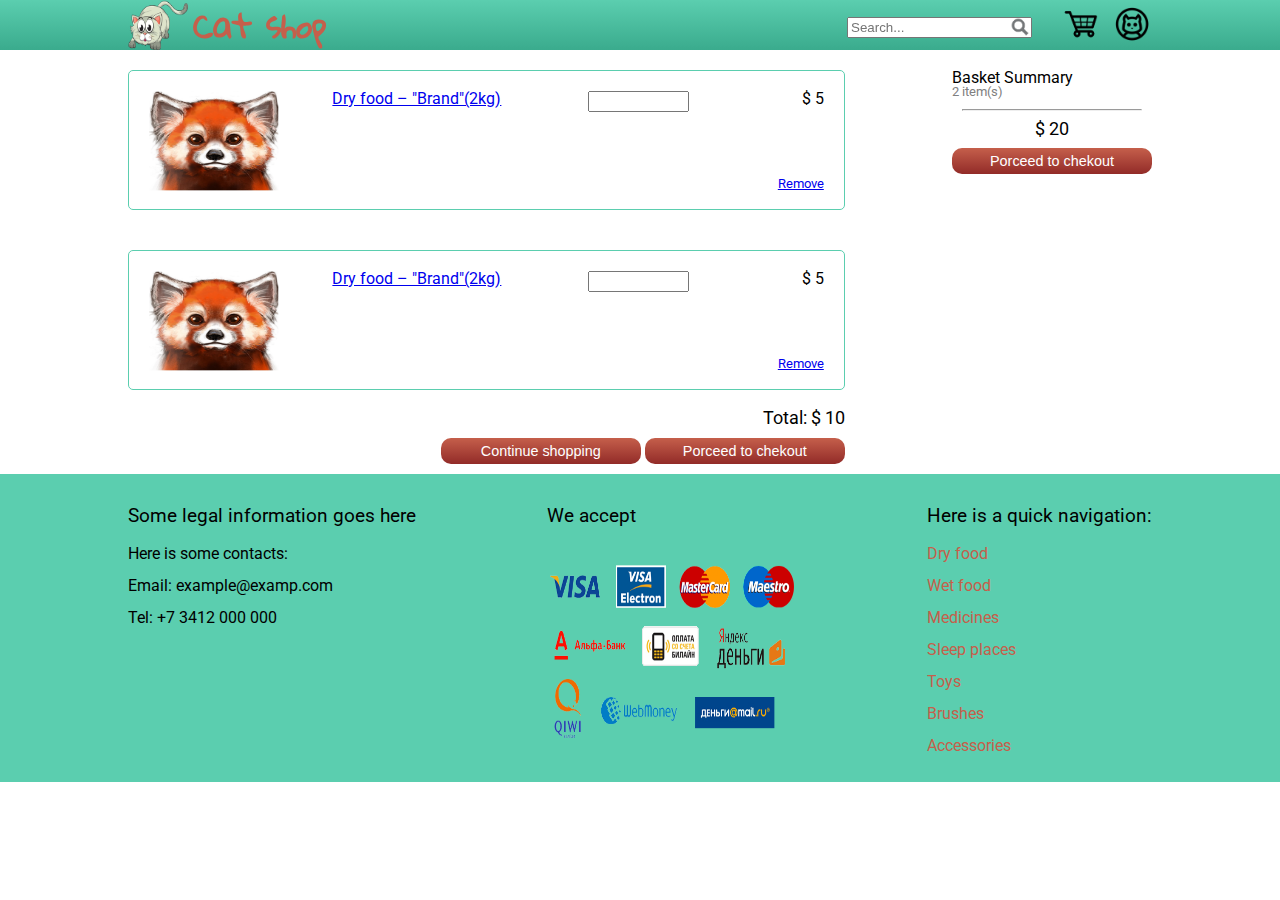
==== commit 038697c5: "fot fixes" ====
--- a/cart.html
+++ b/cart.html
@@ -87,7 +87,7 @@
 				</div>
 				<div class="cart__summary-line">
 					<button class="cart__summary-button" href="index.html" onclick="location.href='index.html';">Continue shopping</button>
-					<button type="submit" class="cart__summary-button">Porceed to chekout</button>
+					<button type="submit" class="cart__summary-button" onclick="location.href='contact.html';">Porceed to chekout</button>
 				</div>
 			</div>	
 		</div>
@@ -144,7 +144,7 @@
 			<div class="footer-main__container">
 				<div class="footer-main__section"> 
 					<h4 class="footer-main__section-header">Some legal information goes here</h4>
-						<address class="footer-main__line">Here is some contacs:</address>
+						<address class="footer-main__line">Here is some contacts:</address>
 						<address class="footer-main__line">Email: example@examp.com</address>
 						<address class="footer-main__line">Tel: +7 3412 000 000</address>
 				</div>
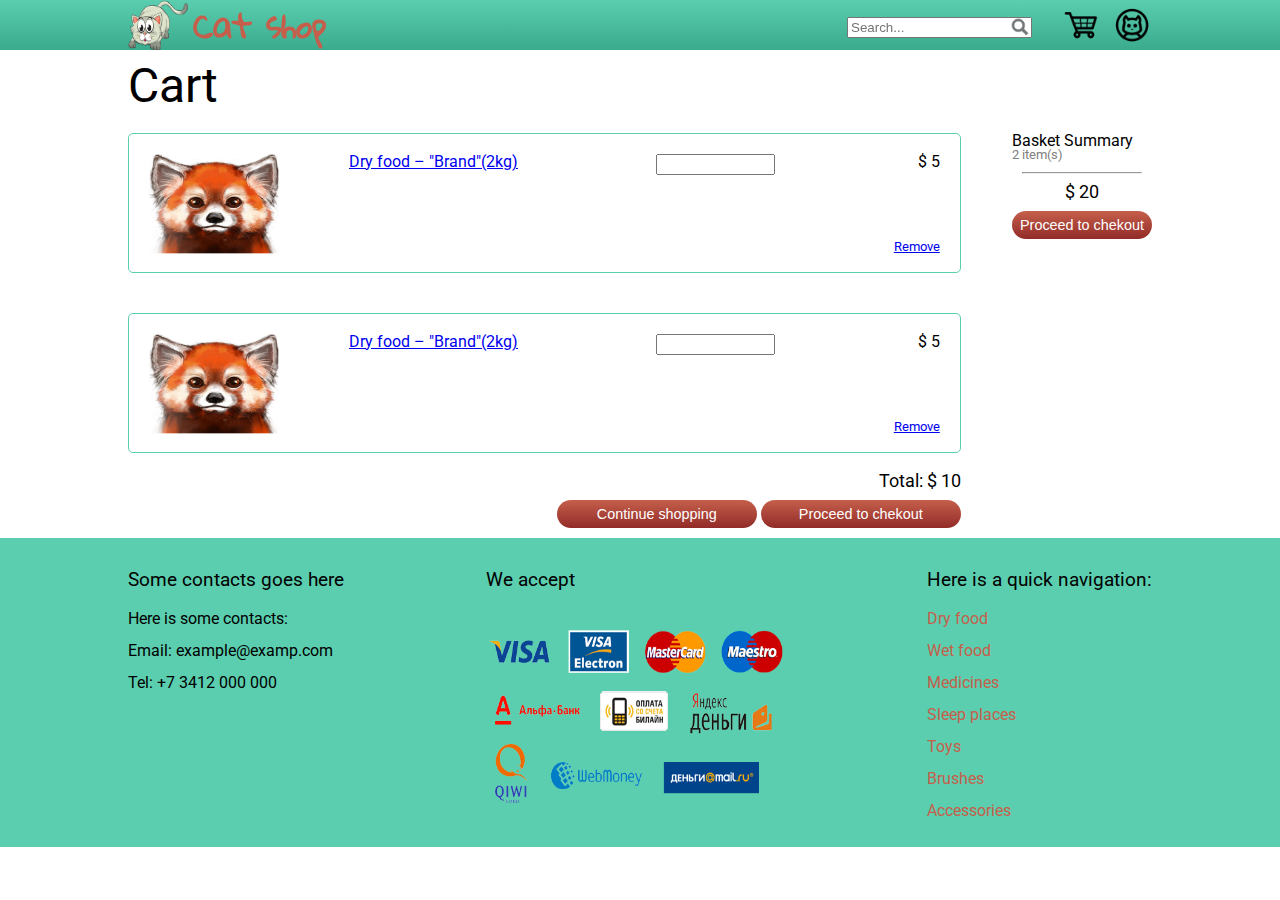
==== commit 50aaf16b: "lots of changes, have to be tested" ====
--- a/cart.html
+++ b/cart.html
@@ -1,172 +1,178 @@
 <!DOCTYPE html>
 <html>
+
 <head>
-  <meta charset="utf-8">
-  <title>Cat shop - Cart</title>
-  <meta name="viewport" content="width=device-width, initial-scale=1">
-  <link rel="stylesheet" href="app.css" />
+    <meta charset="utf-8">
+    <title>Cat shop - Cart</title>
+    <meta name="viewport" content="width=device-width, initial-scale=1">
+    <link rel="stylesheet" href="app.css" />
 </head>
-<body>
-	<header class="navigation-top">
-		<div class="navigation-top__grid">
-			<nav class="navigation-top__container">
-				<a class="navigation-top__logo" href="index.html" title="Go the main page"><img  class="navigation-top__logo-img" src="img/logo.png" alt="red panda logo" /> Cat shop</a>
-				
-				<div class="navigation-top__panel">
-					<label><input type="search" placeholder="Search..."/><img  class="navigation-top__search-img" src="img/icons/search.png"></label>
-					<a href="cart.html"><img class="navigation-top__icon" src="img/basket.png" alt="basket" /></a>
-					<a class="navigation-top__profile"><img class="navigation-top__icon" src="img/profile.png" alt="profile" /></a>
-				</div>
-			</nav>
-		</div>
-	</header>
-	<div class="navigation-backside"></div>
-	<div class="scroll-up">
-		<div class="scroll-up__img">
-			<img class="scroll-up__img" src="img/icons/scroll-up.png" alt="scroll-up">
-		</div>
-	</div>
-	<div class="cart">
-		<div class="basket-summary">
-				<div class="basket-summary__text">
-					Basket Summary
-				</div>
-				<div class="basket-summary__quantity">
-					<span class="total-quantity">2</span> item(s)
-				</div>
-				<hr class="basket-summary__splitter">
-				<div class="basket-summary__price">
-					$ <span class="total-price" id="total-price">20</span>
-				</div>
-				<div class="basket-summary__button-container">
-					<button type="submit" class="basket-summary__button">Porceed to chekout</button>
-				</div>
-		</div>
-		<div class="cart__container">
-			<div class="cart__item">
-				<div class="cart__img-container">
-					<img src="img/logo.jpg" class="cart__img" alt="good" />
-				</div>
-				<div class="cart__name">
-					<a href="#">Dry food – "Brand"(2kg)</a>
-				</div>
-				<div class="cart__quantity">
-					<input class="cart__quantity-input" type="number" min="1" />
-				</div>
-				<div class="cart__info">
-					<div class="cart__price">
-						$ 5
-					</div>
-					<div class="cart__remove">
-						<a class="cart__remove-button" href="#">Remove</a>
-					</div>
-				</div>
-			</div>	
-			<div class="cart__item">
-				<div class="cart__img-container">
-					<img src="img/logo.jpg" class="cart__img" alt="good" />
-				</div>
-				<div class="cart__name">
-					<a href="#">Dry food – "Brand"(2kg)</a>
-				</div>
-				<div class="cart__quantity">
-					<input class="cart__quantity-input" type="number" min="1" />
-				</div>
-				<div class="cart__info">
-					<div class="cart__price">
-						$ 5
-					</div>
-					<div class="cart__remove">
-						<a class="cart__remove-button" href="#">Remove</a>
-					</div>
-				</div>
-			</div>		
-			<div class="cart__summary">
-				<div class="cart__summary-line cart__summary-price">
-					Total: $ <span>10</span>
-				</div>
-				<div class="cart__summary-line">
-					<button class="cart__summary-button" href="index.html" onclick="location.href='index.html';">Continue shopping</button>
-					<button type="submit" class="cart__summary-button" onclick="location.href='contact.html';">Porceed to chekout</button>
-				</div>
-			</div>	
-		</div>
-	</div>
-	<div class="modal-background">
-	</div>
-	<div class="modal-window" id="reg-window">
-		<div class="modal-window__close">
-		</div>
-		<form class="modal-window__form">
-			<div class="modal-window__line">
-				Registration
-			</div>
-			<div class="modal-window__line">
-				<input class="modal-window__input-email" pattern="[a-z0-9._%+-]+@[a-z0-9.-]+\.[a-z]{2,4}" name="email" type="email" required placeholder="Email adress"/>
-			</div>
-			<div class="modal-window__line">
-				<input class="modal-window__input-password" name="password" type="password" required placeholder="***"/>
-			</div>
-			<div class="modal-window__line">
-				<button class="modal-window__button" type="submit">Register</button>
-			</div>
-			<div class="modal-window__line modal-window__line_text-right">
-				<a href="#" class="modal-window__sign-link">Sign In</a>
-			</div>
-		</form>		
-	</div>
-	<div class="modal-window" id="sign-window">
-		<div class="modal-window__close">
-		</div>
-		<form class="modal-window__form">
-			<div class="modal-window__line">
-				Please Sign In
-			</div>
-			<div class="modal-window__line">
-				<input class="modal-window__input-email" pattern="[a-z0-9._%+-]+@[a-z0-9.-]+\.[a-z]{2,4}" name="email" type="email" required placeholder="Email adress"/>
-			</div>
-			<div class="modal-window__line">
-				<input class="modal-window__input-password" name="password" type="password" required placeholder="***"/>
-			</div>
-			<div class="modal-window__line">
-				<label><input type="checkbox" name="remember" value="remember"> Remember me </label>
-			</div>
-			<div class="modal-window__line">
-				<button class="modal-window__button" type="submit">Sign In</button>
-			</div>
-			<div class="modal-window__line modal-window__line_text-right">
-				<a href="#" class="modal-window__reg-link">Register</a>
-			</div>
-		</form>
-	</div>
-	<footer class="footer-main">
-		<div class="footer-main__grid">
-			<div class="footer-main__container">
-				<div class="footer-main__section"> 
-					<h4 class="footer-main__section-header">Some legal information goes here</h4>
-						<address class="footer-main__line">Here is some contacts:</address>
-						<address class="footer-main__line">Email: example@examp.com</address>
-						<address class="footer-main__line">Tel: +7 3412 000 000</address>
-				</div>
-				<div class="footer-main__section"> 
-					<h4 class="footer-main__section-header">We accept</h4>
-					<div class="footer-main__payment">
-					</div>
-				</div>
-				<div class="footer-main__section">
-					<h4 class="footer-main__section-header" >Here is a quick navigation:</h4>
-					<div class="footer-main__line"><a class="footer-main__link" href="dry food.html">Dry food</a></div>
-					<div class="footer-main__line"><a class="footer-main__link" href="dry food.html">Wet food</a></div>
-					<div class="footer-main__line"><a class="footer-main__link" href="dry food.html">Medicines</a></div>
-					<div class="footer-main__line"><a class="footer-main__link" href="dry food.html">Sleep places</a></div>
-					<div class="footer-main__line"><a class="footer-main__link" href="dry food.html">Toys</a></div>
-					<div class="footer-main__line"><a class="footer-main__link" href="dry food.html">Brushes</a></div>
-					<div class="footer-main__line"><a class="footer-main__link" href="dry food.html">Accessories</a></div>
-				</div>
-			</div>
-		</div>
-	</footer>
-	<script src="https://ajax.googleapis.com/ajax/libs/jquery/1.12.4/jquery.min.js"></script> 
-	<script src="app.js"></script>
+
+<body class="page">
+    <header class="page__navigation-top">
+        <div class="navigation-top">
+            <nav class="navigation-top__content">
+                <a class="navigation-top__logo" href="index.html" title="Go the main page"><img class="navigation-top__logo-img" src="img/logo.png" alt="red panda logo" /> Cat shop</a>
+                <div class="navigation-top__panel">
+                    <label class="navigation-top__search"><input type="search" placeholder="Search..."/><img  class="navigation-top__search-img" src="img/icons/search.png"></label>
+                    <a class="navigation-top__icon navigation-top__icon--cart" href="cart.html"></a>
+                    <a class="navigation-top__icon navigation-top__icon--profile" onclick="showModalWindow()"></a>
+                </div>
+            </nav>
+        </div>
+    </header>
+    <div class="page__scroll-up" onclick="scrollTo(0, 500);">
+        <div class="scroll-up">
+            <div class="scroll-up__img">
+            </div>
+        </div>
+    </div>
+    <div class="page__cart">
+        <div class="cart">
+            <h1 class="cart__header">Cart</h1>
+            <div class="cart__basket-summary">
+                <div class="basket-summary">
+                    <div class="basket-summary__text">
+                        Basket Summary
+                    </div>
+                    <div class="basket-summary__quantity">
+                        <span class="total-quantity">2</span> item(s)
+                    </div>
+                    <hr class="basket-summary__splitter">
+                    <div class="basket-summary__price">
+                        $ <span class="total-price" id="total-price">20</span>
+                    </div>
+                    <button type="submit" class="basket-summary__button">Proceed to chekout</button>
+                </div>
+            </div>
+            <div class="cart__content">
+                <div class="cart__product">
+                    <div class="cart__img-container">
+                        <img src="img/logo.jpg" class="cart__img" alt="good" />
+                    </div>
+                    <div class="cart__name">
+                        <a href="#">Dry food – "Brand"(2kg)</a>
+                    </div>
+                    <div class="cart__quantity">
+                        <input class="cart__quantity-input" type="number" min="1" />
+                    </div>
+                    <div class="cart__info">
+                        <div class="cart__price">
+                            $ 5
+                        </div>
+                        <div class="cart__remove">
+                            <a class="cart__remove-button" href="#">Remove</a>
+                        </div>
+                    </div>
+                </div>
+                <div class="cart__product">
+                    <div class="cart__img-container">
+                        <img src="img/logo.jpg" class="cart__img" alt="good" />
+                    </div>
+                    <div class="cart__name">
+                        <a href="#">Dry food – "Brand"(2kg)</a>
+                    </div>
+                    <div class="cart__quantity">
+                        <input class="cart__quantity-input" type="number" min="1" />
+                    </div>
+                    <div class="cart__info">
+                        <div class="cart__price">
+                            $ 5
+                        </div>
+                        <div class="cart__remove">
+                            <a class="cart__remove-button" href="#">Remove</a>
+                        </div>
+                    </div>
+                </div>
+                <div class="cart__summary-bottom">
+                    <div class="cart__summary-line cart__summary-price">
+                        Total: $ <span>10</span>
+                    </div>
+                    <div class="cart__summary-line">
+                        <button class="cart__summary-button" href="index.html" onclick="location.href='index.html';">Continue shopping</button>
+                        <button type="submit" class="cart__summary-button" onclick="location.href='contact.html';">Proceed to chekout</button>
+                    </div>
+                </div>
+            </div>
+        </div>
+    </div>
+    <div class="page__modal-window">
+        <div class="modal-window">
+            <div class="modal-window__pop-ups" id="reg-window">
+                <div class="modal-window__close" onclick="closeAllModalWindows();">
+                </div>
+                <form class="modal-window__form">
+                    <div class="modal-window__line">
+                        Registration
+                    </div>
+                    <div class="modal-window__line">
+                        <input class="modal-window__input-email" pattern="[a-z0-9._%+-]+@[a-z0-9.-]+\.[a-z]{2}" name="email" type="email" required placeholder="Email adress" />
+                    </div>
+                    <div class="modal-window__line">
+                        <input class="modal-window__input-password" name="password" type="password" required placeholder="***" />
+                    </div>
+                    <div class="modal-window__line">
+                        <button class="modal-window__button" type="submit">Register</button>
+                    </div>
+                    <div class="modal-window__line modal-window__line--text-right">
+                        <a href="#" class="modal-window__sign-link" onclick="swapModalWindow();">Sign In</a>
+                    </div>
+                </form>
+            </div>
+            <div class="modal-window__pop-ups" id="sign-window">
+                <div class="modal-window__close" onclick="closeAllModalWindows();">
+                </div>
+                <form class="modal-window__form">
+                    <div class="modal-window__line">
+                        Please Sign In
+                    </div>
+                    <div class="modal-window__line">
+                        <input class="modal-window__input-email" pattern="[a-z0-9._%+-]+@[a-z0-9.-]+\.[a-z]{2}" name="email" type="email" required placeholder="Email adress" />
+                    </div>
+                    <div class="modal-window__line">
+                        <input class="modal-window__input-password" name="password" type="password" required placeholder="***" />
+                    </div>
+                    <div class="modal-window__line">
+                        <label><input type="checkbox" name="remember" value="remember"> Remember me </label>
+                    </div>
+                    <div class="modal-window__line">
+                        <button class="modal-window__button" type="submit">Sign In</button>
+                    </div>
+                    <div class="modal-window__line modal-window__line--text-right">
+                        <a href="#" class="modal-window__reg-link" onclick="swapModalWindow();">Register</a>
+                    </div>
+                </form>
+            </div>
+        </div>
+    </div>
+    <footer class="page__footer-main">
+        <div class="footer-main">
+            <div class="footer-main__content">
+                <div class="footer-main__section">
+                    <h4 class="footer-main__section-header">Some contacts goes here</h4>
+                    <address class="footer-main__contacts">Here is some contacts:</address>
+                    <address class="footer-main__contacts">Email: example@examp.com</address>
+                    <address class="footer-main__contacts">Tel: +7 3412 000 000</address>
+                </div>
+                <div class="footer-main__section">
+                    <h4 class="footer-main__section-header">We accept</h4>
+                    <div class="footer-main__payment">
+                    </div>
+                </div>
+                <div class="footer-main__section">
+                    <h4 class="footer-main__section-header">Here is a quick navigation:</h4>
+                    <a class="footer-main__link" href="category.html">Dry food</a>
+                    <a class="footer-main__link" href="category.html">Wet food</a>
+                    <a class="footer-main__link" href="category.html">Medicines</a>
+                    <a class="footer-main__link" href="category.html">Sleep places</a>
+                    <a class="footer-main__link" href="category.html">Toys</a>
+                    <a class="footer-main__link" href="category.html">Brushes</a>
+                    <a class="footer-main__link" href="category.html">Accessories</a>
+                </div>
+            </div>
+        </div>
+    </footer>
+    <script src="app.js"></script>
 </body>
-</html>
+
+</html>--- a/app.css
+++ b/app.css
@@ -131,15 +131,12 @@
   border-spacing: 0;
 }
 
-.categories__grid {
-  width: 80%;
-  margin: auto;
+.categories {
   position: relative;
 }
 
-.categories__container {
+.categories__content {
   width: 100%;
-  /*1000*/
   display: -webkit-box;
   display: -webkit-flex;
   display: -ms-flexbox;
@@ -167,7 +164,7 @@
   line-height: 1.1;
 }
 
-.categories__item {
+.categories__category {
   width: 250px;
   margin: 15px;
   vertical-align: top;
@@ -180,7 +177,7 @@
   background-image: linear-gradient(to bottom, #c55f4b 90%, #922b28 100%);
 }
 
-.categories__item:hover {
+.categories__category:hover {
   -webkit-box-shadow: 0 0 10px #333;
   box-shadow: 2px -2px 15px #5bceaf;
   background-image: -webkit-gradient(linear, left top, left bottom, color-stop(90%, #c55f4b), to(#c55f4b));
@@ -204,20 +201,19 @@
   transition: all .5s;
 }
 
-.categories__desc {
+.categories__description {
   padding: 5px;
   text-align: center;
 }
 
 @media screen and (min-width: 1201px) {
-  .categories__container {
+  .categories__content {
     min-height: -webkit-calc(100vh - 50px);
     min-height: calc(100vh - 50px);
   }
 }
 
 .main-banner {
-  width: 100%;
   height: -webkit-calc(100vh - 50px);
   height: calc(100vh - 50px);
   background: url("img/banner.jpg");
@@ -354,12 +350,10 @@
 }
 
 .partners {
-  width: 80%;
-  margin: auto;
   position: relative;
 }
 
-.partners__container {
+.partners__content {
   display: -webkit-box;
   display: -webkit-flex;
   display: -ms-flexbox;
@@ -379,6 +373,75 @@
   height: 150px;
 }
 
+.page {
+  padding-top: 50px;
+}
+
+.page__navigation-top {
+  position: fixed;
+  z-index: 50;
+  width: 100%;
+  min-height: 50px;
+  top: 0;
+  left: 0;
+}
+
+.page__scroll-up {
+  position: fixed;
+  display: none;
+  width: 60px;
+  height: 100vh;
+  z-index: 30;
+}
+
+.page__scroll-up--visible {
+  display: inline-block;
+}
+
+.page__main-banner {
+  position: relative;
+}
+
+.page__categories {
+  width: 80%;
+  margin: auto;
+}
+
+.page__partners {
+  width: 80%;
+  margin: auto;
+}
+
+.page__payment {
+  width: 80%;
+  margin: auto;
+}
+
+.page__contacts {
+  width: 80%;
+  margin: 30px auto;
+}
+
+.page__cart {
+  width: 80%;
+  margin: auto;
+}
+
+.page__bread-crumbs {
+  width: 80%;
+  margin: auto;
+}
+
+.page__product {
+  width: 80%;
+  margin: auto;
+}
+
+.page__goods {
+  width: 80%;
+  margin: auto;
+}
+
 .navigation-top {
   width: 100%;
   min-height: 50px;
@@ -386,18 +449,12 @@
   background-image: -webkit-gradient(linear, left top, left bottom, color-stop(0, #5bceaf), to(#3aab8d));
   background-image: -webkit-linear-gradient(top, #5bceaf 0, #3aab8d 100%);
   background-image: linear-gradient(to bottom, #5bceaf 0, #3aab8d 100%);
-  position: fixed;
-  z-index: 50;
-}
-
-.navigation-top__grid {
+}
+
+.navigation-top__content {
   width: 80%;
   margin: auto;
   position: relative;
-}
-
-.navigation-top__container {
-  width: 100%;
   display: -webkit-box;
   display: -webkit-flex;
   display: -ms-flexbox;
@@ -429,12 +486,6 @@
   margin-right: 5px;
 }
 
-.navigation-top__icon {
-  margin-left: 10px;
-  width: 40px;
-  height: 40px;
-}
-
 .navigation-top__logo {
   display: -webkit-box;
   display: -webkit-flex;
@@ -473,45 +524,56 @@
   align-items: center;
 }
 
-.navigation-top__profile {
+.navigation-top__icon {
+  margin-left: 10px;
+  width: 40px;
+  height: 40px;
+  text-decoration: none;
   cursor: pointer;
 }
 
-.navigation-backside {
-  height: 50px;
+.navigation-top__icon--profile {
+  background: url("img/icons/profile.png");
+  background-size: 100% 100%;
+}
+
+.navigation-top__icon--cart {
+  background: url("img/icons/cart.png");
+  background-size: 100% 100%;
 }
 
 .scroll-up {
   padding: 12.5px;
-  position: fixed;
-  display: none;
   width: 60px;
   height: 100vh;
-  z-index: 30;
+  display: -webkit-box;
+  display: -webkit-flex;
+  display: -ms-flexbox;
+  display: flex;
   opacity: 0.4;
   cursor: pointer;
   text-align: center;
-  -webkit-transition: all .3s;
-  transition: all .3s;
-}
-
-.scroll-up_visible {
-  display: table;
+  -webkit-transition: all .5s;
+  transition: all .5s;
 }
 
 .scroll-up__img {
-  display: table-cell;
-  vertical-align: middle;
+  -webkit-align-self: center;
+  -ms-flex-item-align: center;
+  -ms-grid-row-align: center;
+  align-self: center;
   width: 35px;
   height: 35px;
+  background: url("img/icons/scroll-up.png") no-repeat;
+  background-size: 100% 100%;
 }
 
 .scroll-up:hover {
   background: rgba(240, 240, 240, 0.4);
-  opacity: 1;
-}
-
-.modal-background {
+  opacity: 0.9;
+}
+
+.modal-window {
   width: 100%;
   height: 100vh;
   position: fixed;
@@ -522,11 +584,11 @@
   display: none;
 }
 
-.modal-background_visible {
+.modal-window--visible {
   display: block;
 }
 
-.modal-window {
+.modal-window__pop-ups {
   position: fixed;
   top: -webkit-calc(50% - 100px);
   top: calc(50% - 100px);
@@ -539,7 +601,7 @@
   display: none;
 }
 
-.modal-window_visible {
+.modal-window__pop-ups--visible {
   display: table;
 }
 
@@ -549,7 +611,7 @@
   padding-bottom: 10px;
 }
 
-.modal-window__line_text-right {
+.modal-window__line--text-right {
   text-align: right;
 }
 
@@ -576,8 +638,8 @@
   background-image: -webkit-gradient(linear, left top, left bottom, color-stop(0, #c55f4b), to(#922b28));
   background-image: -webkit-linear-gradient(top, #c55f4b 0, #922b28 100%);
   background-image: linear-gradient(to bottom, #c55f4b 0, #922b28 100%);
-  -webkit-border-radius: 10px;
-  border-radius: 10px;
+  -webkit-border-radius: 20px;
+  border-radius: 20px;
   border: none;
   padding: 3px 0;
   cursor: pointer;
@@ -612,17 +674,12 @@
 
 .footer-main {
   background: #5bceaf;
-  width: 100%;
-}
-
-.footer-main__grid {
+}
+
+.footer-main__content {
   width: 80%;
   margin: auto;
   position: relative;
-}
-
-.footer-main__container {
-  width: 100%;
   padding: 20px 0;
   display: -webkit-box;
   display: -webkit-flex;
@@ -641,13 +698,13 @@
 
 .footer-main__payment {
   display: inline-block;
-  width: 250px;
+  width: 300px;
   height: 200px;
   background: url("img/payment.png");
   background-size: 100% 100%;
 }
 
-.footer-main__line {
+.footer-main__contacts {
   line-height: 2;
 }
 
@@ -656,19 +713,15 @@
   text-decoration: none;
   -webkit-transition: all .5s;
   transition: all .5s;
+  display: block;
+  line-height: 2;
 }
 
 .footer-main__link:hover {
   color: #922b28;
 }
 
-.goods__grid {
-  width: 80%;
-  margin: auto;
-  position: relative;
-}
-
-.goods__container {
+.goods {
   display: -webkit-box;
   display: -webkit-flex;
   display: -ms-flexbox;
@@ -686,6 +739,10 @@
   align-items: flex-start;
 }
 
+.goods__navigation-categories {
+  width: 18%;
+}
+
 .goods__header {
   padding: 20px 0;
   font-size: 300%;
@@ -709,66 +766,54 @@
   -webkit-align-items: center;
   -ms-flex-align: center;
   align-items: center;
-}
-
-.goods__item {
+  position: relative;
+}
+
+.goods__good {
   width: 200px;
   height: 220px;
-  margin-right: 20px;
   vertical-align: top;
   display: -webkit-box;
   display: -webkit-flex;
   display: -ms-flexbox;
   display: flex;
-}
-
-.goods_list {
-  width: 100%;
+  -webkit-flex-wrap: wrap;
+  -ms-flex-wrap: wrap;
+  flex-wrap: wrap;
+}
+
+.goods__good--list {
+  width: 650px;
   height: 240px;
-  margin-right: 0;
-  -webkit-box-pack: center;
-  -webkit-justify-content: center;
-  -ms-flex-pack: center;
-  justify-content: center;
   font-size: 110%;
-}
-
-.goods__item-wrap {
-  width: 100%;
-}
-
-.goods__item-wrap_list {
-  width: 650px;
   text-align: left;
-  display: -webkit-box;
-  display: -webkit-flex;
-  display: -ms-flexbox;
-  display: flex;
   -webkit-box-pack: justify;
   -webkit-justify-content: space-between;
   -ms-flex-pack: justify;
   justify-content: space-between;
-}
-
-.goods__img {
+  margin: auto;
+}
+
+.goods__good-img {
   width: 200px;
   height: 160px;
   -webkit-transition: all 0.5s;
   transition: all 0.5s;
 }
 
-.goods__img_list {
+.goods__good-img--list {
   width: 250px;
   height: 200px;
 }
 
-.goods__desc {
+.goods__good-info {
   text-align: center;
   line-height: 1.1;
   vertical-align: top;
-}
-
-.goods__desc_list {
+  width: 100%;
+}
+
+.goods__good-info--list {
   width: 350px;
   height: 200px;
   display: -webkit-box;
@@ -781,9 +826,13 @@
   -webkit-align-content: space-between;
   -ms-flex-line-pack: justify;
   align-content: space-between;
-}
-
-.goods__desc-wide {
+  -webkit-box-flex: 0;
+  -webkit-flex-grow: 0;
+  -ms-flex-positive: 0;
+  flex-grow: 0;
+}
+
+.goods__good-description {
   text-align: left;
   -webkit-flex-basis: 100%;
   -ms-flex-preferred-size: 100%;
@@ -794,47 +843,47 @@
   display: none;
 }
 
-.goods__desc-wide_visible {
+.goods__good-description--visible {
   display: block;
 }
 
-.goods__price {
+.goods__good-price {
   text-align: left;
   vertical-align: top;
   text-align: center;
 }
 
-.goods__price_list {
+.goods__good-price--list {
   display: inline-block;
   width: 28%;
   text-align: left;
 }
 
-.goods__name {
+.goods__good-name {
   text-align: left;
   vertical-align: top;
   text-align: center;
 }
 
-.goods__name_list {
+.goods__good-name--list {
   display: inline-block;
   width: 70%;
   text-align: left;
 }
 
-.goods__link {
+.goods__good-link {
   text-decoration: none;
 }
 
-.goods__link:hover {
+.goods__good-link:hover {
   text-decoration: underline;
 }
 
-.goods__add-cart {
+.goods__good-add-cart {
   display: inline-block;
   padding: 7px 15px;
-  -webkit-border-radius: 10px;
-  border-radius: 10px;
+  -webkit-border-radius: 20px;
+  border-radius: 20px;
   -webkit-transition: all .5s;
   transition: all .5s;
   color: white;
@@ -845,7 +894,7 @@
   cursor: pointer;
 }
 
-.goods__add-cart:hover {
+.goods__good-add-cart:hover {
   background-image: -webkit-gradient(linear, left top, left bottom, color-stop(0, #c55f4b), to(#c55f4b));
   background-image: -webkit-linear-gradient(top, #c55f4b 0, #c55f4b 100%);
   background-image: linear-gradient(to bottom, #c55f4b 0, #c55f4b 100%);
@@ -859,18 +908,17 @@
   display: none;
 }
 
-.grid-view_visible {
+.grid-view--visible {
   display: inline-block;
 }
 
-.list-view_visible {
+.list-view--visible {
   display: inline-block;
 }
 
 .navigation-categories {
   padding-top: 20px;
   line-height: 1.4;
-  width: 15%;
 }
 
 .navigation-categories__point {
@@ -895,11 +943,45 @@
   width: 40px;
   height: 40px;
   margin-right: 5px;
+  display: inline-block;
+}
+
+.navigation-categories__img--dry-food {
+  background: url("img/icons/dry.png");
+  background-size: 100% 100%;
+}
+
+.navigation-categories__img--wet-food {
+  background: url("img/icons/wet.png");
+  background-size: 100% 100%;
+}
+
+.navigation-categories__img--medicines {
+  background: url("img/icons/meds.png");
+  background-size: 100% 100%;
+}
+
+.navigation-categories__img--sleeping-places {
+  background: url("img/icons/sleep.png");
+  background-size: 100% 100%;
+}
+
+.navigation-categories__img--toys {
+  background: url("img/icons/toys.png");
+  background-size: 100% 100%;
+}
+
+.navigation-categories__img--brushes {
+  background: url("img/icons/brush.png");
+  background-size: 100% 100%;
+}
+
+.navigation-categories__img--accessories {
+  background: url("img/icons/acs.png");
+  background-size: 100% 100%;
 }
 
 .cart {
-  width: 80%;
-  margin: auto;
   position: relative;
   display: -webkit-box;
   display: -webkit-flex;
@@ -914,13 +996,29 @@
   justify-content: space-between;
 }
 
-.cart__container {
-  -webkit-flex-basis: 70%;
-  -ms-flex-preferred-size: 70%;
-  flex-basis: 70%;
-}
-
-.cart__item {
+.cart__basket-summary {
+  -webkit-box-ordinal-group: 3;
+  -webkit-order: 2;
+  -ms-flex-order: 2;
+  order: 2;
+}
+
+.cart__content {
+  -webkit-flex-basis: -webkit-calc(95% - 140px);
+  -ms-flex-preferred-size: calc(95% - 140px);
+  flex-basis: calc(95% - 140px);
+}
+
+.cart__header {
+  padding-top: 10px;
+  font-size: 300%;
+  -webkit-flex-basis: 100%;
+  -ms-flex-preferred-size: 100%;
+  flex-basis: 100%;
+  line-height: 1.1;
+}
+
+.cart__product {
   width: 100%;
   height: 140px;
   display: -webkit-inline-box;
@@ -993,7 +1091,7 @@
   font-size: 80%;
 }
 
-.cart__summary {
+.cart__summary-bottom {
   -webkit-flex-basis: 100%;
   -ms-flex-preferred-size: 100%;
   flex-basis: 100%;
@@ -1016,10 +1114,10 @@
   background-image: -webkit-linear-gradient(top, #c55f4b 0, #922b28 100%);
   background-image: linear-gradient(to bottom, #c55f4b 0, #922b28 100%);
   border: none;
-  -webkit-border-radius: 10px;
-  border-radius: 10px;
+  -webkit-border-radius: 20px;
+  border-radius: 20px;
   color: white;
-  padding: 5px;
+  padding: 6px;
   cursor: pointer;
   color: white;
   -webkit-transition: all .5s;
@@ -1035,15 +1133,10 @@
 }
 
 .basket-summary {
-  -webkit-flex-basis: 25%;
-  -ms-flex-preferred-size: 25%;
-  flex-basis: 25%;
   padding-top: 20px;
-  max-width: 200px;
-  -webkit-box-ordinal-group: 3;
-  -webkit-order: 2;
-  -ms-flex-order: 2;
-  order: 2;
+  display: inline-block;
+  width: 100%;
+  text-align: left;
 }
 
 .basket-summary__quantity {
@@ -1059,10 +1152,6 @@
   text-align: center;
   padding-bottom: 10px;
   font-size: 110%;
-}
-
-.basket-summary__button-container {
-  text-align: center;
 }
 
 .basket-summary__button {
@@ -1073,10 +1162,10 @@
   background-image: -webkit-linear-gradient(top, #c55f4b 0, #922b28 100%);
   background-image: linear-gradient(to bottom, #c55f4b 0, #922b28 100%);
   border: none;
-  -webkit-border-radius: 10px;
-  border-radius: 10px;
+  -webkit-border-radius: 20px;
+  border-radius: 20px;
   color: white;
-  padding: 5px;
+  padding: 6px 8px;
   cursor: pointer;
   color: white;
   -webkit-transition: all .5s;
@@ -1092,8 +1181,6 @@
 }
 
 .contacts {
-  width: 80%;
-  margin: auto;
   position: relative;
 }
 
@@ -1109,7 +1196,6 @@
   -webkit-justify-content: space-around;
   -ms-flex-pack: distribute;
   justify-content: space-around;
-  margin: 30px 0;
   -webkit-align-content: flex-start;
   -ms-flex-line-pack: start;
   align-content: flex-start;
@@ -1144,8 +1230,8 @@
   background-image: -webkit-gradient(linear, left top, left bottom, color-stop(0, #c55f4b), to(#922b28));
   background-image: -webkit-linear-gradient(top, #c55f4b 0, #922b28 100%);
   background-image: linear-gradient(to bottom, #c55f4b 0, #922b28 100%);
-  -webkit-border-radius: 10px;
-  border-radius: 10px;
+  -webkit-border-radius: 20px;
+  border-radius: 20px;
   padding: 7px 15px;
   border: none;
   cursor: pointer;
@@ -1161,8 +1247,6 @@
 }
 
 .payment {
-  width: 80%;
-  margin: auto;
   position: relative;
 }
 
@@ -1259,8 +1343,8 @@
   background-image: -webkit-gradient(linear, left top, left bottom, color-stop(0, #c55f4b), to(#922b28));
   background-image: -webkit-linear-gradient(top, #c55f4b 0, #922b28 100%);
   background-image: linear-gradient(to bottom, #c55f4b 0, #922b28 100%);
-  -webkit-border-radius: 10px;
-  border-radius: 10px;
+  -webkit-border-radius: 20px;
+  border-radius: 20px;
   padding: 7px 50px;
   border: none;
   cursor: pointer;
@@ -1276,8 +1360,6 @@
 }
 
 .product {
-  width: 80%;
-  margin: auto;
   position: relative;
   display: -webkit-box;
   display: -webkit-flex;
@@ -1291,6 +1373,12 @@
   -ms-flex-line-pack: stretch;
   align-content: stretch;
   padding: 30px 0;
+}
+
+.product__slider {
+  -webkit-flex-basis: 550px;
+  -ms-flex-preferred-size: 550px;
+  flex-basis: 550px;
 }
 
 .product__about {
@@ -1370,6 +1458,21 @@
   transition: all .5s;
 }
 
+.product__social-icon--facebook {
+  background: url("img/icons/facebook.png");
+  background-size: 100% 100%;
+}
+
+.product__social-icon--twitter {
+  background: url("img/icons/twit.png");
+  background-size: 100% 100%;
+}
+
+.product__social-icon--google {
+  background: url("img/icons/google.png");
+  background-size: 100% 100%;
+}
+
 .product__social-icon:hover {
   opacity: 1.0;
 }
@@ -1379,8 +1482,8 @@
   background-image: -webkit-linear-gradient(top, #c55f4b 0, #922b28 100%);
   background-image: linear-gradient(to bottom, #c55f4b 0, #922b28 100%);
   border: none;
-  -webkit-border-radius: 10px;
-  border-radius: 10px;
+  -webkit-border-radius: 20px;
+  border-radius: 20px;
   color: white;
   padding: 7px 15px;
   cursor: pointer;
@@ -1401,14 +1504,11 @@
 }
 
 .slider {
-  -webkit-flex-basis: 550px;
-  -ms-flex-preferred-size: 550px;
-  flex-basis: 550px;
   min-height: 400px;
-  display: -webkit-inline-box;
-  display: -webkit-inline-flex;
-  display: -ms-inline-flexbox;
-  display: inline-flex;
+  display: -webkit-box;
+  display: -webkit-flex;
+  display: -ms-flexbox;
+  display: flex;
   -webkit-flex-wrap: wrap;
   -ms-flex-wrap: wrap;
   flex-wrap: wrap;
@@ -1459,19 +1559,19 @@
   border-radius: 100%;
 }
 
+.slider__arrow--right {
+  background: url("img/icons/arrow-right.png");
+  background-size: 100% 100%;
+}
+
+.slider__arrow--left {
+  background: url("img/icons/arrow-left.png");
+  background-size: 100% 100%;
+}
+
 .slider__arrow:hover {
   -webkit-box-shadow: 0px 0px 10px #3aab8d;
   box-shadow: 0px 0px 10px #3aab8d;
-}
-
-.slider__arrow_right {
-  background: url("img/icons/arrow-right.png");
-  background-size: 100% 100%;
-}
-
-.slider__arrow_left {
-  background: url("img/icons/arrow-left.png");
-  background-size: 100% 100%;
 }
 
 .slider__source {
@@ -1501,6 +1601,11 @@
   margin-right: 5px;
 }
 
+.slider__source-img--active {
+  border: 1px solid #3aab8d;
+  opacity: 1;
+}
+
 .slider__source-img:last-child {
   margin: 0;
 }
@@ -1509,15 +1614,7 @@
   opacity: 1;
 }
 
-.slider__source-img_active {
-  -webkit-box-shadow: 0px 0px 15px #3aab8d;
-  box-shadow: 0px 0px 15px #3aab8d;
-  opacity: 1;
-}
-
 .bread-crumbs {
-  width: 80%;
-  margin: auto;
   position: relative;
   padding: 20px 0;
   display: -webkit-box;
@@ -1526,7 +1623,7 @@
   display: flex;
 }
 
-.bread-crumbs__item {
+.bread-crumbs__link {
   padding: 8px 15px;
   background-image: -webkit-gradient(linear, left top, left bottom, from(#c55f4b), to(#922b28));
   background-image: -webkit-linear-gradient(top, #c55f4b 0%, #922b28 100%);
@@ -1537,31 +1634,81 @@
   font-size: 80%;
 }
 
-.bread-crumbs__item:hover {
+.bread-crumbs__link:hover {
   background-image: -webkit-gradient(linear, left top, left bottom, from(#c55f4b), to(#c55f4b));
   background-image: -webkit-linear-gradient(top, #c55f4b 0%, #c55f4b 100%);
   background-image: linear-gradient(to bottom, #c55f4b 0%, #c55f4b 100%);
 }
 
-.bread-crumbs__item:first-child {
+.bread-crumbs__link:first-child {
   -webkit-border-radius: 20px 0 0 20px;
   border-radius: 20px 0 0 20px;
   border: none;
 }
 
-.bread-crumbs__item:last-child {
+.bread-crumbs__link:last-child {
   -webkit-border-radius: 0 20px 20px 0;
   border-radius: 0 20px 20px 0;
 }
 
 /**tablet styles**/
+
+@media screen and (max-width: 1200px) {
+  .page {
+    padding-top: 0;
+  }
+
+  .page__navigation-top {
+    position: static;
+  }
+
+  .page__scroll-up {
+    display: none;
+  }
+
+  .page__main-banner {
+    display: none;
+  }
+
+  .page__categories {
+    width: 90%;
+  }
+
+  .page__partners {
+    display: none;
+  }
+
+  .page__payment {
+    width: 90%;
+  }
+
+  .page__contacts {
+    width: 90%;
+  }
+
+  .page__cart {
+    width: 90%;
+  }
+
+  .page__bread-crumbs {
+    width: 90%;
+  }
+
+  .page__product {
+    width: 90%;
+  }
+
+  .page__goods {
+    width: 90%;
+  }
+}
 
 @media screen and (max-width: 1200px) {
   .navigation-top {
     position: static;
   }
 
-  .navigation-top__grid {
+  .navigation-top__content {
     width: 90%;
   }
 
@@ -1571,11 +1718,8 @@
 }
 
 @media screen and (max-width: 1200px) {
-  .footer-main__grid {
+  .footer-main__content {
     width: 90%;
-  }
-
-  .footer-main__container {
     -webkit-flex-wrap: wrap;
     -ms-flex-wrap: wrap;
     flex-wrap: wrap;
@@ -1596,29 +1740,7 @@
 }
 
 @media screen and (max-width: 1200px) {
-  .scroll-up {
-    display: none;
-  }
-}
-
-@media screen and (max-width: 1200px) {
-  .partners {
-    display: none;
-  }
-}
-
-@media screen and (max-width: 1200px) {
-  .main-banner {
-    display: none;
-  }
-}
-
-@media screen and (max-width: 1200px) {
-  .categories__grid {
-    width: 90%;
-  }
-
-  .categories__item {
+  .categories__category {
     width: 200px;
   }
 
@@ -1628,7 +1750,7 @@
 }
 
 @media screen and (max-width: 860px) {
-  .categories__item {
+  .categories__category {
     width: 250px;
   }
 
@@ -1637,58 +1759,45 @@
   }
 }
 
-@media screen and (max-width: 1200px) {
-  .goods__grid {
-    width: 90%;
+@media screen and (max-width: 1024px) {
+  .goods__content {
+    -webkit-justify-content: space-around;
+    -ms-flex-pack: distribute;
+    justify-content: space-around;
   }
 }
 
 @media screen and (max-width: 1024px) and (orientation: portrait) {
+  .goods__navigation-categories {
+    width: 100%;
+  }
+
   .goods__header {
     text-align: center;
   }
 
   .goods__content {
     width: 100%;
-    -webkit-box-pack: center;
-    -webkit-justify-content: center;
-    -ms-flex-pack: center;
-    justify-content: center;
-  }
-
-  .goods__item_list {
-    width: 100%;
+  }
+
+  .goods__good--list {
+    width: 80%;
     height: 220px;
-    -webkit-box-pack: center;
-    -webkit-justify-content: center;
-    -ms-flex-pack: center;
-    justify-content: center;
-    font-size: 110%;
-  }
-
-  .goods__item-wrap_list {
-    width: 80%;
-    /*560*/
-    text-align: left;
-    display: -webkit-box;
-    display: -webkit-flex;
-    display: -ms-flexbox;
-    display: flex;
     -webkit-box-pack: justify;
     -webkit-justify-content: space-between;
     -ms-flex-pack: justify;
     justify-content: space-between;
-  }
-
-  .goods__img_list {
+    font-size: 110%;
+  }
+
+  .goods__good-img--list {
     width: 250px;
     height: 200px;
   }
 
-  .goods__desc_list {
-    width: -webkit-calc(90% - 250px);
-    width: calc(90% - 250px);
-    /*290*/
+  .goods__good-info--list {
+    width: -webkit-calc(95% - 250px);
+    width: calc(95% - 250px);
     height: 200px;
     display: -webkit-box;
     display: -webkit-flex;
@@ -1707,7 +1816,6 @@
 @media screen and (max-width: 1024px) and (orientation: portrait) {
   .navigation-categories {
     padding-top: 10px;
-    width: 100%;
     display: -webkit-box;
     display: -webkit-flex;
     display: -ms-flexbox;
@@ -1733,39 +1841,8 @@
 }
 
 @media screen and (max-width: 1024px) and (orientation: portrait) {
-  .grid-view,
-  .list-view {
-    top: 125px;
-  }
-}
-
-@media screen and (max-width: 1200px) {
-  .payment {
-    width: 90%;
-  }
-}
-
-@media screen and (max-width: 1200px) {
-  .contacts {
-    width: 90%;
-  }
-}
-
-@media screen and (max-width: 1024px) and (orientation: portrait) {
   .contacts__form-block {
     width: 100%;
-  }
-}
-
-@media screen and (max-width: 1200px) {
-  .cart {
-    width: 90%;
-  }
-}
-
-@media screen and (max-width: 1200px) {
-  .product {
-    width: 90%;
   }
 }
 
@@ -1792,9 +1869,6 @@
 
 @media screen and (max-width: 1200px) and (orientation: portrait) {
   .slider {
-    -webkit-flex-basis: 100%;
-    -ms-flex-preferred-size: 100%;
-    flex-basis: 100%;
     min-height: inherit;
   }
 
@@ -1803,35 +1877,57 @@
   }
 }
 
-@media screen and (max-width: 1200px) {
-  .bread-crumbs {
-    width: 90%;
-  }
-}
-
 /**mobile styles**/
 
 @media screen and (max-width: 760px) {
-  .navigation-top__container {
+  .page__categories {
+    width: 95%;
+  }
+
+  .page__payment {
+    width: 95%;
+  }
+
+  .page__contacts {
+    width: 95%;
+  }
+
+  .page__cart {
+    width: 95%;
+  }
+
+  .page__bread-crumbs {
+    width: 95%;
+  }
+
+  .page__product {
+    width: 95%;
+  }
+
+  .page__page {
+    width: 95%;
+  }
+}
+
+@media screen and (max-width: 760px) {
+  .navigation-top__content {
     -webkit-justify-content: space-around;
     -ms-flex-pack: distribute;
     justify-content: space-around;
-  }
-
-  .navigation-top__grid {
     width: 95%;
   }
 }
 
 @media screen and (max-width: 760px) {
-  .modal-window {
-    top: 20px;
+  .modal-window__pop-ups {
+    top: -webkit-calc(50% - 100px);
+    top: calc(50% - 100px);
     width: 100%;
     left: 0;
     z-index: 101;
   }
 
-  .modal-window__line {
+  .modal-window__pop-ups__line {
     width: 90%;
     margin: 0px auto;
     padding-bottom: 10px;
@@ -1839,7 +1935,7 @@
 }
 
 @media screen and (max-width: 760px) {
-  .footer-main__grid {
+  .footer-main__content {
     width: 95%;
   }
 
@@ -1848,14 +1944,12 @@
   }
 }
 
-@media screen and (max-width: 760px) {
-  .categories__grid {
-    width: 95%;
-  }
-}
-
 @media screen and (max-width: 480px) {
-  .categories__item {
+  .categories__header {
+    font-size: 200%;
+  }
+
+  .categories__category {
     width: 100%;
   }
 
@@ -1865,8 +1959,12 @@
 }
 
 @media screen and (max-width: 760px) {
-  .goods__grid {
-    width: 95%;
+  .goods__navigation-categories {
+    width: 100%;
+  }
+
+  .goods__header {
+    font-size: 200%;
   }
 
   .goods__content {
@@ -1877,44 +1975,33 @@
     justify-content: center;
   }
 
-  .goods__item {
+  .goods__good {
     display: -webkit-box;
     display: -webkit-flex;
     display: -ms-flexbox;
     display: flex;
+    -webkit-flex-wrap: wrap;
+    -ms-flex-wrap: wrap;
+    flex-wrap: wrap;
     width: 100%;
     height: 160px;
-    -webkit-box-pack: center;
-    -webkit-justify-content: center;
-    -ms-flex-pack: center;
-    justify-content: center;
-    font-size: 110%;
-    margin: 0;
-  }
-
-  .goods__item-wrap {
-    width: 100%;
-    /*400px*/
-    text-align: left;
-    display: -webkit-box;
-    display: -webkit-flex;
-    display: -ms-flexbox;
-    display: flex;
     -webkit-box-pack: justify;
     -webkit-justify-content: space-between;
     -ms-flex-pack: justify;
     justify-content: space-between;
-  }
-
-  .goods__img {
+    font-size: 110%;
+    text-align: left;
+    margin: auto;
+  }
+
+  .goods__good-img {
     width: 160px;
     height: 130px;
   }
 
-  .goods__desc {
-    width: -webkit-calc(90% - 160px);
-    width: calc(90% - 160px);
-    /*230*/
+  .goods__good-info {
+    width: -webkit-calc(95% - 160px);
+    width: calc(95% - 160px);
     height: 130px;
     display: -webkit-box;
     display: -webkit-flex;
@@ -1932,49 +2019,46 @@
     justify-content: center;
   }
 
-  .goods__desc-wide {
+  .goods__good-description {
     text-align: left;
     display: block;
     max-height: 58px;
     overflow: hidden;
   }
 
-  .goods__price {
+  .goods__good-price {
     width: 100%;
     text-align: left;
   }
 
-  .goods__name {
+  .goods__good-name {
     width: 100%;
     text-align: left;
   }
 
-  .goods__add-cart {
+  .goods__good-add-cart {
     padding: 3px 10px;
   }
 }
 
 @media screen and (max-width: 420px) {
-  .goods__item {
+  .goods__good {
     width: 100%;
     height: 120px;
   }
 
-  .goods__wrap {
-    width: 310px;
-  }
-
-  .goods__img {
+  .goods__good-img {
     width: 120px;
     height: 100px;
   }
 
-  .goods__desc {
-    width: 220px;
+  .goods__good-info {
+    width: -webkit-calc(95% - 120px);
+    width: calc(95% - 120px);
     height: 100px;
   }
 
-  .goods__desc-wide:nth-child(3) {
+  .goods__good-description:nth-child(3) {
     display: none;
   }
 }
@@ -1989,7 +2073,6 @@
 @media screen and (max-width: 760px) {
   .navigation-categories {
     padding-top: 10px;
-    width: 100%;
     display: -webkit-box;
     display: -webkit-flex;
     display: -ms-flexbox;
@@ -2016,8 +2099,8 @@
 }
 
 @media screen and (max-width: 760px) {
-  .payment {
-    width: 95%;
+  .payment__header {
+    font-size: 200%;
   }
 
   .payment__form {
@@ -2105,8 +2188,8 @@
 }
 
 @media screen and (max-width: 760px) {
-  .contacts {
-    width: 95%;
+  .contacts__header {
+    font-size: 200%;
   }
 
   .contacts__form-block {
@@ -2116,42 +2199,19 @@
 
 @media screen and (max-width: 760px) {
   .cart {
-    width: 95%;
-  }
-
-  .cart__container {
-    -webkit-flex-basis: 100%;
-    -ms-flex-preferred-size: 100%;
-    flex-basis: 100%;
-  }
-
-  .cart__item {
-    padding: 5px;
-    height: 100px;
-  }
-
-  .cart__img-container {
-    width: 110px;
-    height: 90px;
-  }
-
-  .cart__name {
-    word-wrap: break-word;
-    width: 25%;
-    overflow: hidden;
-  }
-
-  .cart__info {
-    width: 15%;
-  }
-
-  .cart__summary-button {
-    margin-top: 5px;
-  }
-}
-
-@media screen and (max-width: 760px) {
-  .basket-summary {
+    -webkit-box-pack: center;
+    -webkit-justify-content: center;
+    -ms-flex-pack: center;
+    justify-content: center;
+  }
+
+  .cart__header {
+    padding: 10px;
+    text-align: center;
+    font-size: 200%;
+  }
+
+  .cart__basket-summary {
     -webkit-flex-basis: 100%;
     -ms-flex-preferred-size: 100%;
     flex-basis: 100%;
@@ -2161,14 +2221,56 @@
     order: 0;
     max-width: 600px;
   }
+
+  .cart__content {
+    -webkit-flex-basis: 100%;
+    -ms-flex-preferred-size: 100%;
+    flex-basis: 100%;
+  }
+
+  .cart__product {
+    padding: 5px;
+    height: 100px;
+  }
+
+  .cart__img-container {
+    width: 110px;
+    height: 90px;
+  }
+
+  .cart__name {
+    word-wrap: break-word;
+    width: 25%;
+    overflow: hidden;
+  }
+
+  .cart__info {
+    width: 15%;
+  }
+
+  .cart__summary-button {
+    margin-top: 5px;
+  }
+}
+
+@media screen and (max-width: 760px) {
+  .basket-summary {
+    text-align: center;
+    padding: 0;
+  }
 }
 
 @media screen and (max-width: 760px) {
   .product {
-    width: 95%;
     -webkit-flex-wrap: wrap;
     -ms-flex-wrap: wrap;
     flex-wrap: wrap;
+  }
+
+  .product__slider {
+    -webkit-flex-basis: 100%;
+    -ms-flex-preferred-size: 100%;
+    flex-basis: 100%;
   }
 
   .product__about {
@@ -2197,12 +2299,6 @@
   }
 }
 
-@media screen and (max-width: 760px) {
-  .bread-crumbs {
-    width: 95%;
-  }
-}
-
 body {
   font-family: 'Roboto', sans-serif;
   min-width: 300px;
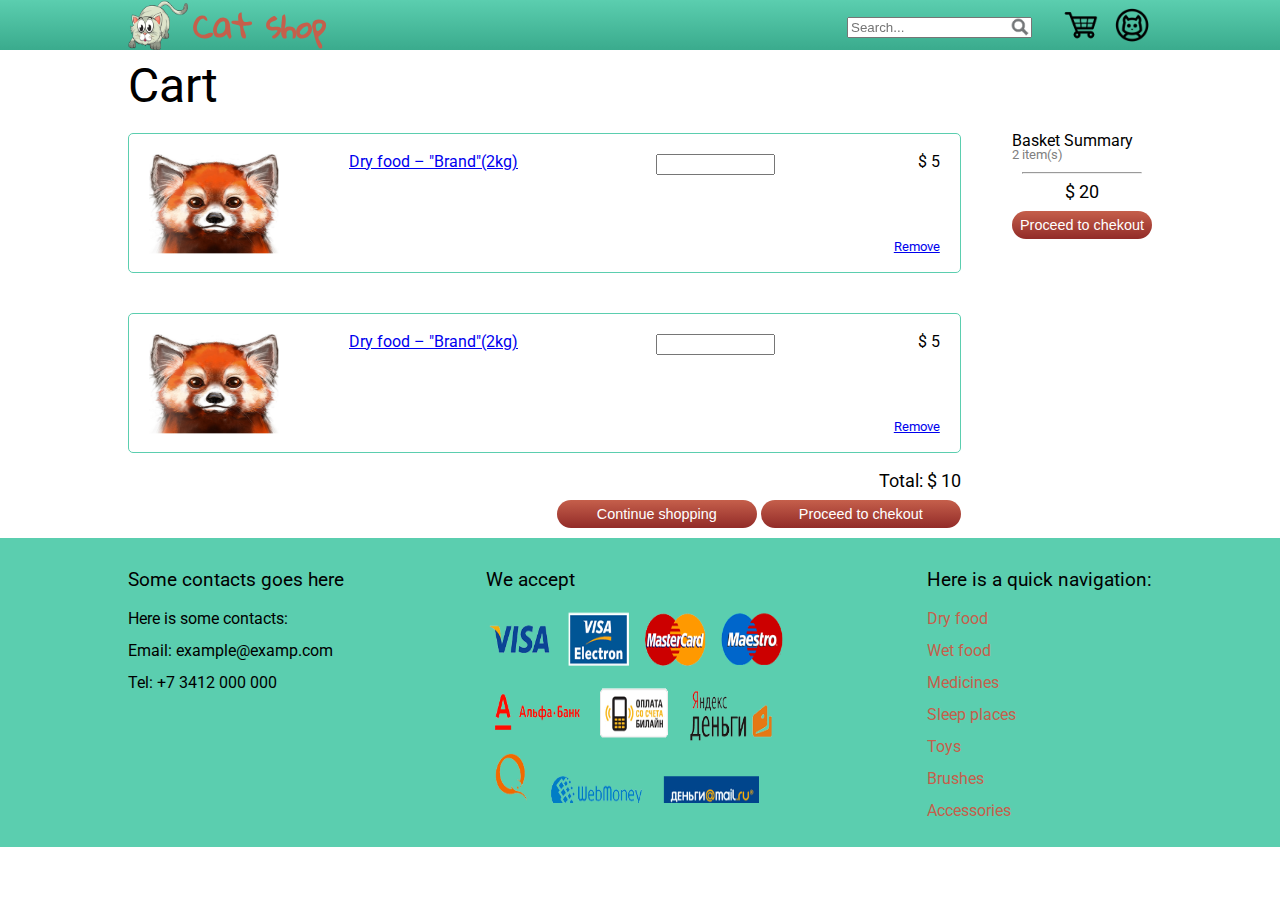
==== commit 1db59bd9: "release" ====
--- a/cart.html
+++ b/cart.html
@@ -97,9 +97,9 @@
         </div>
     </div>
     <div class="page__modal-window">
-        <div class="modal-window">
+        <div class="modal-window" onclick="controlModalWindow(event);">
             <div class="modal-window__pop-ups" id="reg-window">
-                <div class="modal-window__close" onclick="closeAllModalWindows();">
+                <div class="modal-window__close">
                 </div>
                 <form class="modal-window__form">
                     <div class="modal-window__line">
@@ -115,12 +115,12 @@
                         <button class="modal-window__button" type="submit">Register</button>
                     </div>
                     <div class="modal-window__line modal-window__line--text-right">
-                        <a href="#" class="modal-window__sign-link" onclick="swapModalWindow();">Sign In</a>
+                        <a href="#" class="modal-window__sign-link">Sign In</a>
                     </div>
                 </form>
             </div>
             <div class="modal-window__pop-ups" id="sign-window">
-                <div class="modal-window__close" onclick="closeAllModalWindows();">
+                <div class="modal-window__close">
                 </div>
                 <form class="modal-window__form">
                     <div class="modal-window__line">
@@ -139,7 +139,7 @@
                         <button class="modal-window__button" type="submit">Sign In</button>
                     </div>
                     <div class="modal-window__line modal-window__line--text-right">
-                        <a href="#" class="modal-window__reg-link" onclick="swapModalWindow();">Register</a>
+                        <a href="#" class="modal-window__reg-link">Register</a>
                     </div>
                 </form>
             </div>
--- a/app.css
+++ b/app.css
@@ -577,32 +577,35 @@
   width: 100%;
   height: 100vh;
   position: fixed;
-  top: 0;
+  top: -100vh;
   left: 0;
   background: rgba(30, 30, 30, 0.5);
   z-index: 100;
-  display: none;
+  -webkit-transition: all .4s ease-in;
+  transition: all .4s ease-in;
 }
 
 .modal-window--visible {
-  display: block;
+  top: 0;
 }
 
 .modal-window__pop-ups {
   position: fixed;
-  top: -webkit-calc(50% - 100px);
-  top: calc(50% - 100px);
+  top: -200px;
   height: 200px;
   width: 400px;
   left: -webkit-calc(50% - 150px);
   left: calc(50% - 150px);
   z-index: 101;
   background: white;
-  display: none;
+  display: table;
+  -webkit-transition: all .4s ease-in;
+  transition: all .4s ease-in;
 }
 
 .modal-window__pop-ups--visible {
-  display: table;
+  top: -webkit-calc(50% - 100px);
+  top: calc(50% - 100px);
 }
 
 .modal-window__line {
@@ -767,11 +770,16 @@
   -ms-flex-align: center;
   align-items: center;
   position: relative;
+  -webkit-box-pack: justify;
+  -webkit-justify-content: space-between;
+  -ms-flex-pack: justify;
+  justify-content: space-between;
 }
 
 .goods__good {
   width: 200px;
-  height: 220px;
+  max-height: 220px;
+  padding-bottom: 20px;
   vertical-align: top;
   display: -webkit-box;
   display: -webkit-flex;
@@ -780,11 +788,12 @@
   -webkit-flex-wrap: wrap;
   -ms-flex-wrap: wrap;
   flex-wrap: wrap;
+  margin-right: 20px;
 }
 
 .goods__good--list {
   width: 650px;
-  height: 240px;
+  max-height: 240px;
   font-size: 110%;
   text-align: left;
   -webkit-box-pack: justify;
@@ -792,6 +801,10 @@
   -ms-flex-pack: justify;
   justify-content: space-between;
   margin: auto;
+}
+
+.goods__good--dummy {
+  padding: 0;
 }
 
 .goods__good-img {
@@ -1759,30 +1772,18 @@
   }
 }
 
-@media screen and (max-width: 1024px) {
-  .goods__content {
-    -webkit-justify-content: space-around;
-    -ms-flex-pack: distribute;
-    justify-content: space-around;
-  }
-}
-
 @media screen and (max-width: 1024px) and (orientation: portrait) {
   .goods__navigation-categories {
     width: 100%;
   }
 
-  .goods__header {
-    text-align: center;
-  }
-
   .goods__content {
     width: 100%;
   }
 
   .goods__good--list {
     width: 80%;
-    height: 220px;
+    max-height: 220px;
     -webkit-box-pack: justify;
     -webkit-justify-content: space-between;
     -ms-flex-pack: justify;
@@ -1792,7 +1793,7 @@
 
   .goods__good-img--list {
     width: 250px;
-    height: 200px;
+    max-height: 200px;
   }
 
   .goods__good-info--list {
@@ -1965,6 +1966,7 @@
 
   .goods__header {
     font-size: 200%;
+    text-align: center;
   }
 
   .goods__content {
@@ -1984,7 +1986,7 @@
     -ms-flex-wrap: wrap;
     flex-wrap: wrap;
     width: 100%;
-    height: 160px;
+    max-height: 160px;
     -webkit-box-pack: justify;
     -webkit-justify-content: space-between;
     -ms-flex-pack: justify;
@@ -2044,7 +2046,7 @@
 @media screen and (max-width: 420px) {
   .goods__good {
     width: 100%;
-    height: 120px;
+    max-height: 120px;
   }
 
   .goods__good-img {
